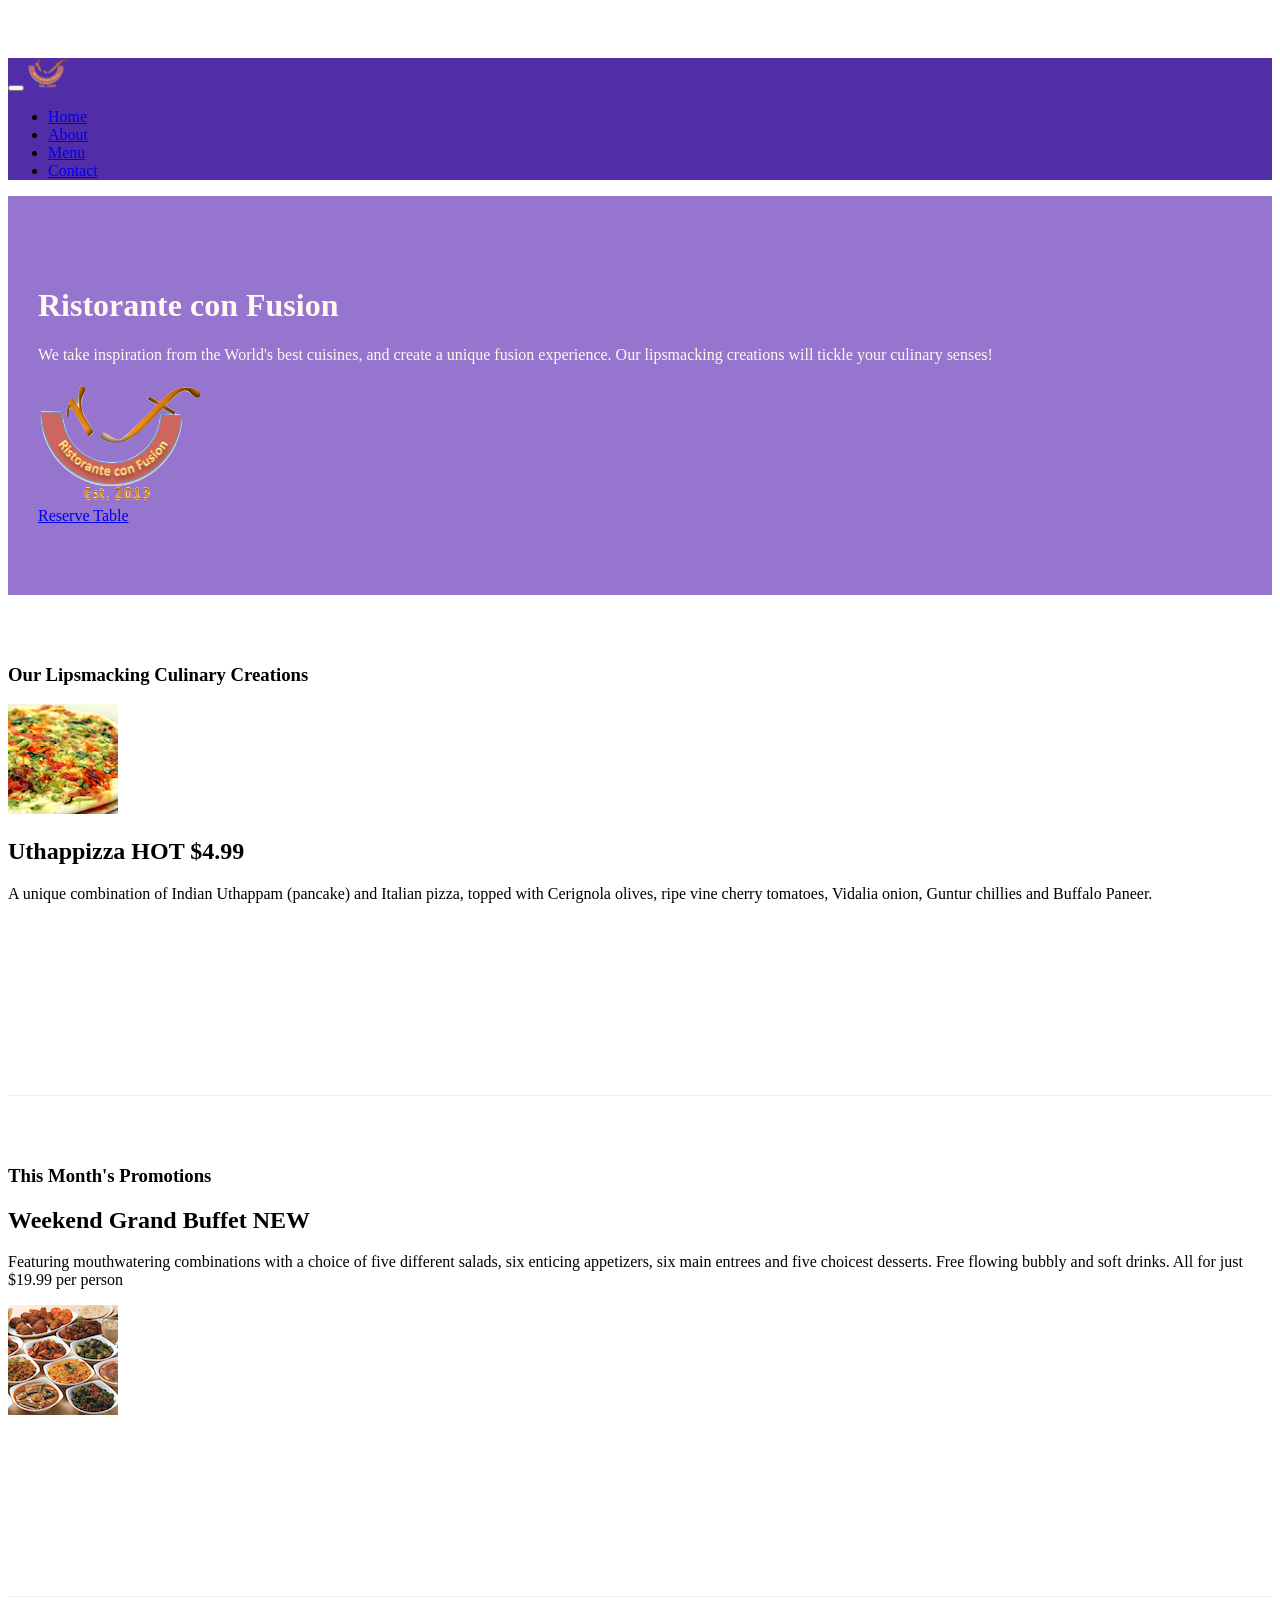
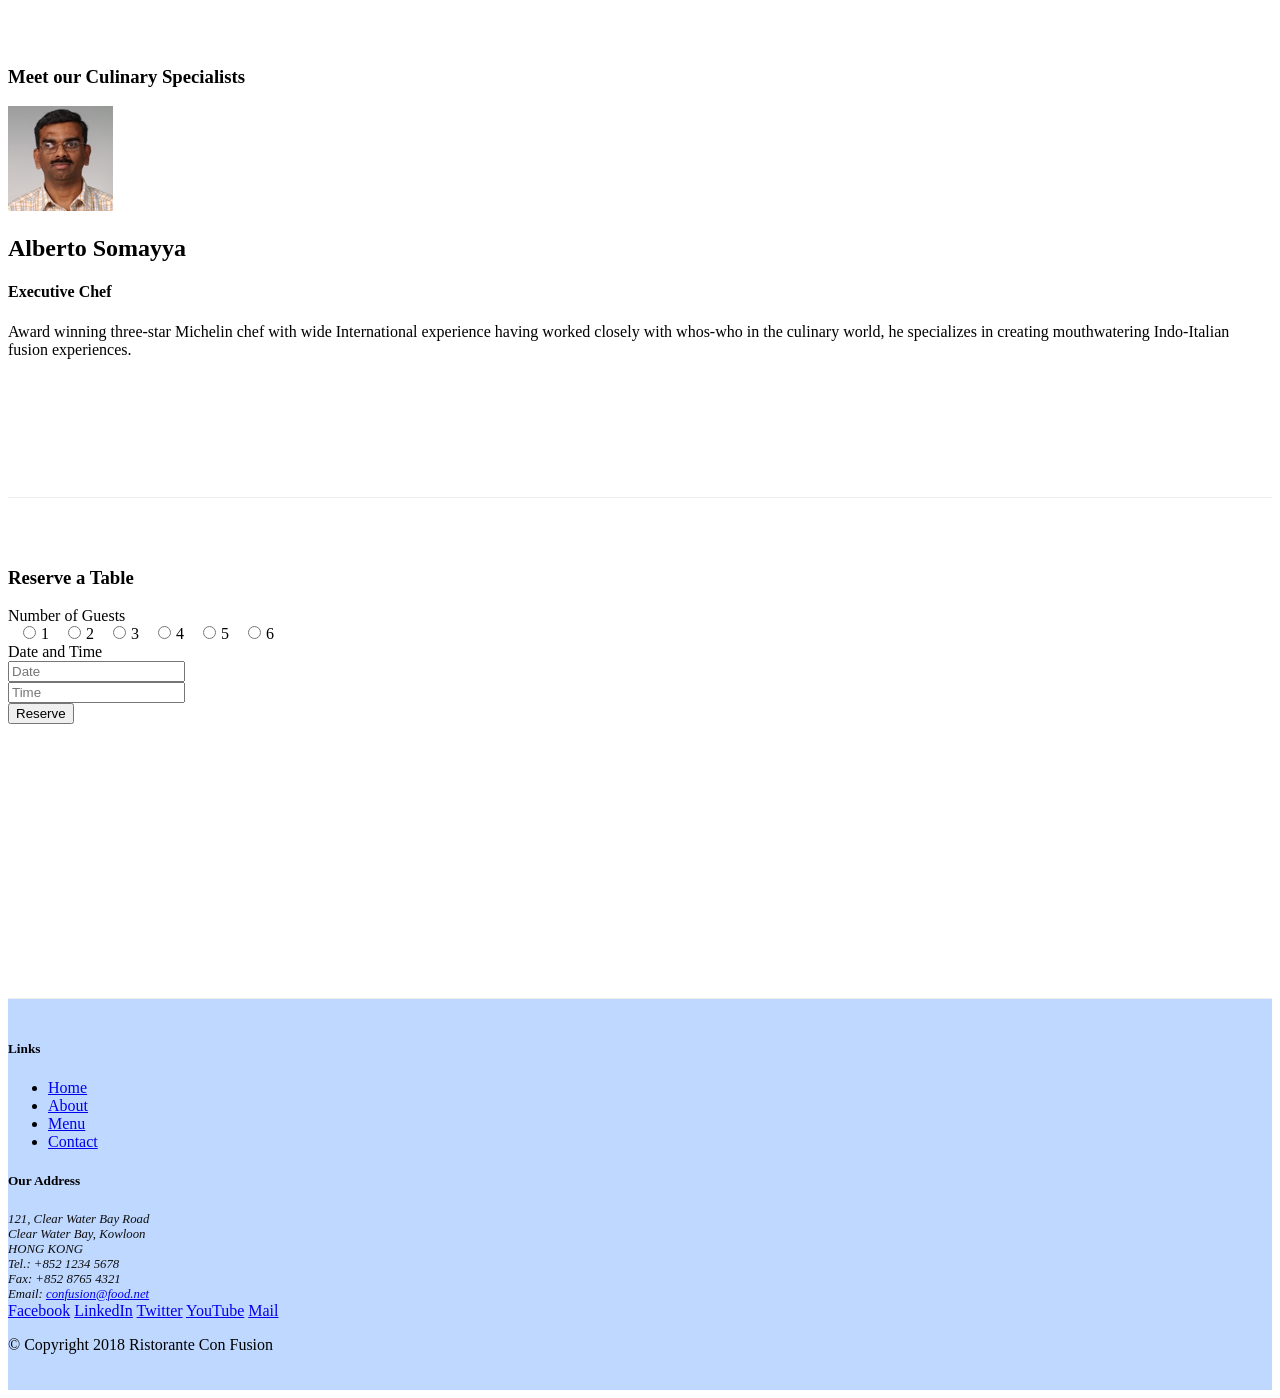
==== index.html @ 165934bd "assignment 2" ====
<!DOCTYPE html>
<html lang="en">

<head>
  <!-- Required meta tags always come first -->
  <meta charset="utf-8" />
  <meta name="viewport" content="width=device-width, initial-scale=1, shrink-to-fit=no" />
  <meta http-equiv="x-ua-compatible" content="ie=edge" />

  <!-- Bootstrap CSS -->
  <link rel="stylesheet" href="node_modules/bootstrap/dist/css/bootstrap.min.css" />
  <link rel="stylesheet" href="node_modules/font-awesome/css/font-awesome.min.css" />
  <link rel="stylesheet" href="node_modules/bootstrap-social/bootstrap-social.css" />
  <link rel="stylesheet" href="css/styles.css" />

  <title>Ristorante Con Fusion</title>
</head>

<body>
  <nav class="navbar navbar-dark navbar-expand-sm fixed-top">
    <div class="container">
      <button class="navbar-toggler" type="button" data-toggle="collapse" data-target="#Navbar">
        <span class="navbar-toggler-icon"></span>
      </button>
      <a class="navbar-brand mr-auto" href="#"><img src="img/logo.png" height="30" width="41"></a>
      <div class="collapse navbar-collapse" id="Navbar">
        <ul class="navbar-nav mr-auto">
          <li class="nav-item active">
            <a class="nav-link" href="#">
              <span class="fa fa-home fa-lg"></span> Home
            </a>
          </li>
          <li class="nav-item">
            <a class="nav-link" href="./aboutus.html">
              <i class="fa fa-info fa-lg"></i> About
            </a>
          </li>
          <li class="nav-item">
            <a class="nav-link" href="#">
              <span class="fa fa-list fa-lg"></span> Menu
            </a>
          </li>
          <li class="nav-item">
            <a class="nav-link" href="./contactus.html">
              <span class="fa fa-address-card fa-lg"></span> Contact
            </a>
          </li>
        </ul>
      </div>
    </div>
  </nav>

  <header class="jumbotron">
    <div class="container">
      <div class="row row-header">
        <div class="col-12 col-sm-6">
          <h1>Ristorante con Fusion</h1>
          <p>
            We take inspiration from the World's best cuisines, and create a
            unique fusion experience. Our lipsmacking creations will tickle
            your culinary senses!
          </p>
        </div>
        <div class="col-12 col-sm-3 align-self-center">
          <img src="img/logo.png" class="img-fluid">
        </div>
        <div class="col-12 col-sm-3 align-self-center">
          <a href="#tableReservation" class="btn btn-warning btn-block" role="button">Reserve Table</a>
        </div>
      </div>
    </div>
  </header>

  <div class="container">
    <div class="row row-content align-items-center">
      <div class="col-12 col-sm-4 order-sm-last col-md-3">
        <h3>Our Lipsmacking Culinary Creations</h3>
      </div>
      <div class="col col-sm order-sm-first col-md">
        <div class="media">
          <img class="d-flex mr-3 img-thumbnail align-self-center" src="img/uthappizza.png" alt="uthappizza">
          <div class="media-body">
            <h2 class="mt-0">Uthappizza
              <span class="badge badge-danger">HOT</span>
              <span class="badge badge-pill badge-secondary">$4.99</span></h2>
            <p>
              A unique combination of Indian Uthappam (pancake) and Italian pizza,
              topped with Cerignola olives, ripe vine cherry tomatoes, Vidalia
              onion, Guntur chillies and Buffalo Paneer.
            </p>
          </div>
        </div>
      </div>
    </div>
    <div class="row row-content align-items-center">
      <div class="col-12 col-sm-4 col-md-3">
        <h3>This Month's Promotions</h3>
      </div>
      <div class="col col-sm col-md">
        <div class="media">
          <div class="media-body">
            <h2>Weekend Grand Buffet
              <span class="badge badge-danger">NEW</span>
            </h2>
            <p>
              Featuring mouthwatering combinations with a choice of five different
              salads, six enticing appetizers, six main entrees and five choicest
              desserts. Free flowing bubbly and soft drinks. All for just $19.99
              per person
            </p>
          </div>
          <img class="d-flex ml-3 align-self-center" src="img/buffet.png" alt="buffet">
        </div>
      </div>
    </div>

    <div class="row row-content align-items-center">
      <div class="col-12 col-sm-4 order-sm-last col-md-3">
        <h3>Meet our Culinary Specialists</h3>
      </div>
      <div class="col col-sm order-sm-first col-md">
        <div class="media">
          <img class="d-flex mr-3 align-self-center" src="img/alberto.png" alt="Alberto">
          <div class="media-body">
            <h2>Alberto Somayya</h2>
            <h4>Executive Chef</h4>
            <p>
              Award winning three-star Michelin chef with wide International
              experience having worked closely with whos-who in the culinary
              world, he specializes in creating mouthwatering Indo-Italian fusion
              experiences.
            </p>
          </div>
        </div>
      </div>
    </div>

    <div class="row row-content justify-content-center" id="tableReservation">
      <div class="col-12 col-sm-8">
        <div class="card">
          <h3 class="card-header bg-warning text-white">Reserve a Table</h3>
          <div class="card-body">
            <form>
              <div class="form-group row">
                <label for="guestNum" class="col-md-2 col-form-label">Number of Guests</label>
                <div class="col-md-10">
                  <label class="radio-inline"><input type="radio" name="guestNum">1 </label>
                  <label class="radio-inline"><input type="radio" name="guestNum">2 </label>
                  <label class="radio-inline"><input type="radio" name="guestNum">3 </label>
                  <label class="radio-inline"><input type="radio" name="guestNum">4 </label>
                  <label class="radio-inline"><input type="radio" name="guestNum">5 </label>
                  <label class="radio-inline"><input type="radio" name="guestNum">6</label>
                </div>
              </div>
              <div class="form-group row">
                <label for="dateAndTime" class="col-12 col-md-2 col-form-label">Date and Time</label>
                <div class="col-6 col-md-5">
                  <input type="text" class="form-control" id="date" name="date" placeholder="Date" />
                </div>
                <div class="col-6 col-md-5">
                  <input type="text" class="form-control" id="time" name="time" placeholder="Time" />
                </div>
              </div>
              <div class="form-group row">
                <div class="offset-md-2 col-md-10">
                  <button type="submit" class="btn btn-primary">Reserve</button>
                </div>
              </div>
            </form>
          </div>
        </div>
      </div>
    </div>
  </div>

  <footer class="footer">
    <div class="container">
      <div class="row">
        <div class="col-4 offset-1 col-sm-2">
          <h5>Links</h5>
          <ul class="list-unstyled">
            <li><a href="#">Home</a></li>
            <li><a href="./aboutus.html">About</a></li>
            <li><a href="#">Menu</a></li>
            <li><a href="#">Contact</a></li>
          </ul>
        </div>
        <div class="col-7 col-sm-5">
          <h5>Our Address</h5>
          <address>
            121, Clear Water Bay Road<br />
            Clear Water Bay, Kowloon<br />
            HONG KONG<br />
            Tel.: +852 1234 5678<br />
            Fax: +852 8765 4321<br />
            Email: <a href="mailto:confusion@food.net">confusion@food.net</a>
          </address>
        </div>
        <div class="col-12 col-sm-4 align-self-center">
          <div class="text-center">
            <a class="btn btn-social-icon btn-google" href="http://google.com/+"><i
                class="fas fa-google-plus fa-lg"></i></a>
            <a class="btn btn-social-icon btn-facebook" href="http://www.facebook.com/profile.php?id=">Facebook</a>
            <a class="btn btn-social-icon btn-linkedin" href="http://www.linkedin.com/in/">LinkedIn</a>
            <a class="btn btn-social-icon btn-twitter" href="http://twitter.com/">Twitter</a>
            <a class="btn btn-social-icon btn-youtube" href="http://youtube.com/">YouTube</a>
            <a href="mailto:">Mail</a>
          </div>
        </div>
      </div>
      <div class="row justify-content-center">
        <div class="col-auto">
          <p>© Copyright 2018 Ristorante Con Fusion</p>
        </div>
      </div>
    </div>
  </footer>
  <!-- jQuery first, then Popper.js, then Bootstrap JS. -->
  <script src="node_modules/jquery/dist/jquery.slim.min.js"></script>
  <script src="node_modules/popper.js/dist/umd/popper.min.js"></script>
  <script src="node_modules/bootstrap/dist/js/bootstrap.min.js"></script>
</body>

</html>
---- css/styles.css ----
input[type="radio"]{
  margin: 0 5px 0 15px;
}

.row-header {
  margin: 0px auto;
  padding: 0px auto;
}

.row-content {
  margin: 0px auto;
  padding: 50px 0px 50px 0px;
  border-bottom: 1px ridge;
  min-height: 400px;
}

.footer {
  background-color: #bfd8ff;
  margin: 0px auto;
  padding: 20px 0px;
}

.jumbotron {
  padding: 70px 30px;
  margin: 0px auto;
  background: #9575cd;
  color: floralwhite;
}

address {
  font-size: 80%;
  margin: 0px;
  color: #0f0f0f;
}

body {
  padding: 50px 0px 0px 0px;
  z-index: 0;
}

.navbar-dark {
  background-color: #512da8;
}

.fas {
  font-weight: 900;
}
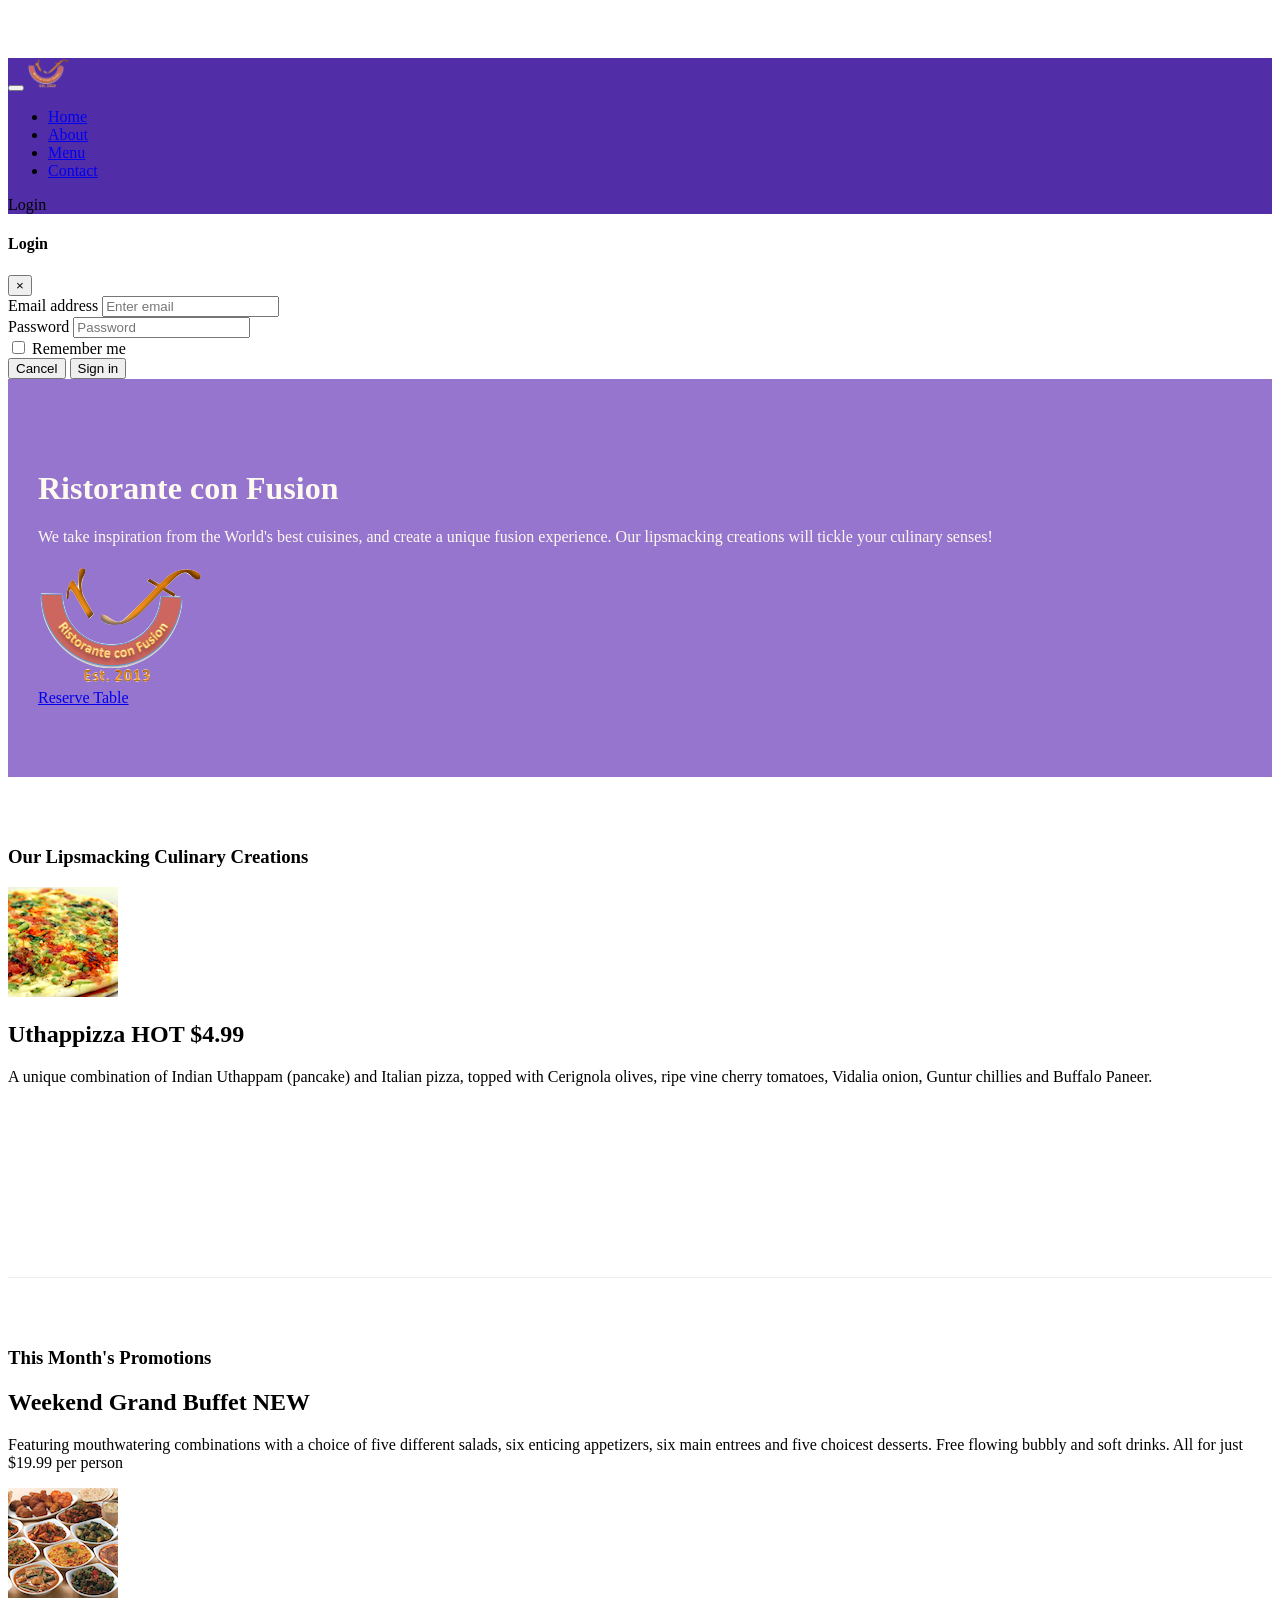
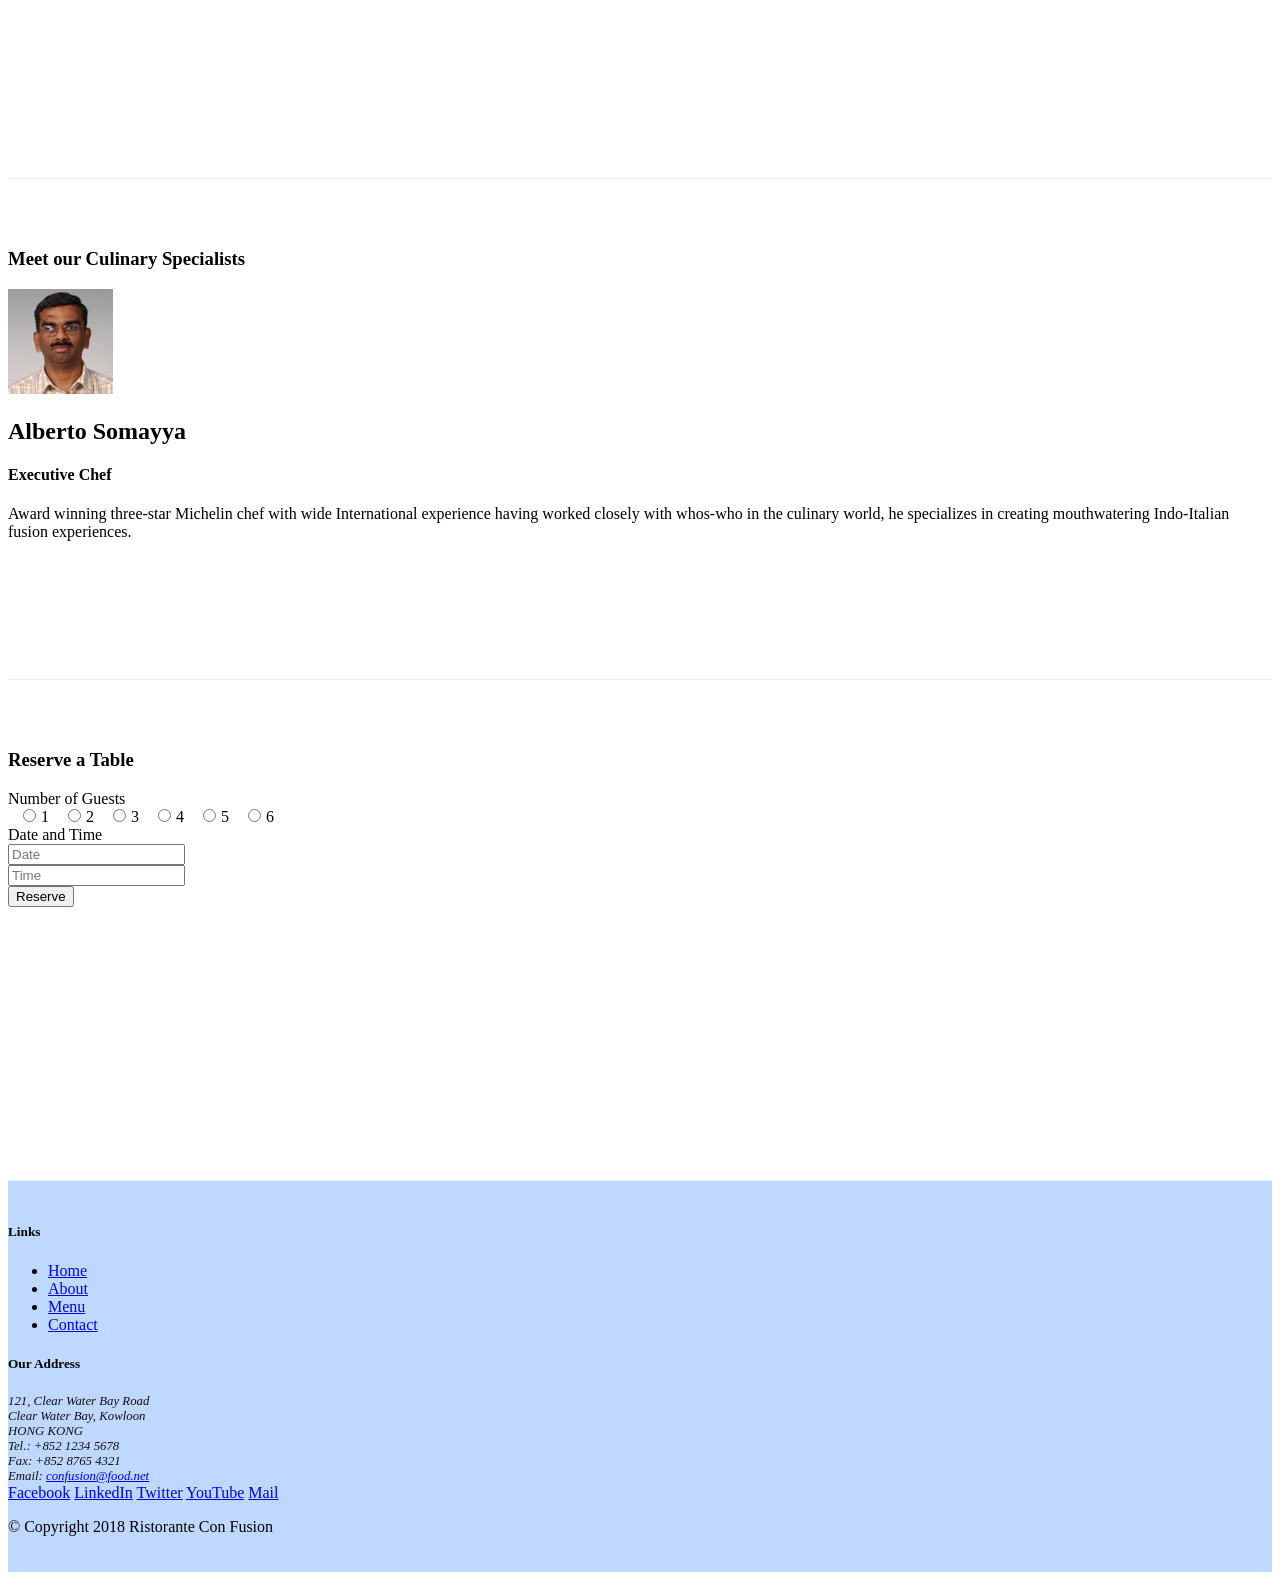
==== commit 87cf2b06: "tooltips and modals" ====
--- a/index.html
+++ b/index.html
@@ -46,9 +46,54 @@
             </a>
           </li>
         </ul>
+        <span class="navbar-text">
+          <a data-toggle="modal" data-target="#loginModal">
+            <span class="fa fa-sign-in"></span> Login
+          </a>
+        </span>
       </div>
     </div>
   </nav>
+
+  <div id="loginModal" class="modal fade" role="dialog">
+    <div class="modal-dialog modal-lg" role="content">
+      <div class="modal-content">
+        <div class="modal-header">
+          <h4 class="modal-title">Login</h4>
+          <button type="button" class="close" data-dismiss="modal">
+            &times;
+          </button>
+        </div>
+        <div class="modal-body">
+          <form>
+            <div class="form-row">
+              <div class="form-group col-sm-4">
+                <label class="sr-only" for="exampleInputEmail3">Email address</label>
+                <input type="email" class="form-control form-control-sm mr-1" id="exampleInputEmail3"
+                  placeholder="Enter email">
+              </div>
+              <div class="form-group col-sm-4">
+                <label class="sr-only" for="exampleInputPassword3">Password</label>
+                <input type="password" class="form-control form-control-sm mr-1" id="exampleInputPassword3"
+                  placeholder="Password">
+              </div>
+              <div class="col-sm-auto">
+                <div class="form-check">
+                  <input class="form-check-input" type="checkbox">
+                  <label class="form-check-label"> Remember me
+                  </label>
+                </div>
+              </div>
+            </div>
+            <div class="form-row">
+              <button type="button" class="btn btn-secondary btn-sm ml-auto" data-dismiss="modal">Cancel</button>
+              <button type="submit" class="btn btn-primary btn-sm ml-1">Sign in</button>
+            </div>
+          </form>
+        </div>
+      </div>
+    </div>
+  </div>
 
   <header class="jumbotron">
     <div class="container">
@@ -65,7 +110,9 @@
           <img src="img/logo.png" class="img-fluid">
         </div>
         <div class="col-12 col-sm-3 align-self-center">
-          <a href="#tableReservation" class="btn btn-warning btn-block" role="button">Reserve Table</a>
+          <a href="#tableReservation" class="btn btn-warning btn-block" data-toggle="tooltip" data-html="true"
+            title="Or Call us at <br><strong>+65 98765432</strong>" data-placement="top" role="button">Reserve
+            Table</a>
         </div>
       </div>
     </div>
@@ -83,7 +130,7 @@
             <h2 class="mt-0">Uthappizza
               <span class="badge badge-danger">HOT</span>
               <span class="badge badge-pill badge-secondary">$4.99</span></h2>
-            <p>
+            <p class="d-none d-sm-block">
               A unique combination of Indian Uthappam (pancake) and Italian pizza,
               topped with Cerignola olives, ripe vine cherry tomatoes, Vidalia
               onion, Guntur chillies and Buffalo Paneer.
@@ -102,7 +149,7 @@
             <h2>Weekend Grand Buffet
               <span class="badge badge-danger">NEW</span>
             </h2>
-            <p>
+            <p class="d-none d-sm-block">
               Featuring mouthwatering combinations with a choice of five different
               salads, six enticing appetizers, six main entrees and five choicest
               desserts. Free flowing bubbly and soft drinks. All for just $19.99
@@ -124,7 +171,7 @@
           <div class="media-body">
             <h2>Alberto Somayya</h2>
             <h4>Executive Chef</h4>
-            <p>
+            <p class="d-none d-sm-block">
               Award winning three-star Michelin chef with wide International
               experience having worked closely with whos-who in the culinary
               world, he specializes in creating mouthwatering Indo-Italian fusion
@@ -154,10 +201,10 @@
               </div>
               <div class="form-group row">
                 <label for="dateAndTime" class="col-12 col-md-2 col-form-label">Date and Time</label>
-                <div class="col-6 col-md-5">
+                <div class="col-12 col-md-4">
                   <input type="text" class="form-control" id="date" name="date" placeholder="Date" />
                 </div>
-                <div class="col-6 col-md-5">
+                <div class="col-12 col-md-4">
                   <input type="text" class="form-control" id="time" name="time" placeholder="Time" />
                 </div>
               </div>
@@ -219,6 +266,11 @@
   <script src="node_modules/jquery/dist/jquery.slim.min.js"></script>
   <script src="node_modules/popper.js/dist/umd/popper.min.js"></script>
   <script src="node_modules/bootstrap/dist/js/bootstrap.min.js"></script>
+  <script>
+    $(document).ready(function () {
+      $('[data-toggle="tooltip"]').tooltip();
+    });
+  </script>
 </body>
 
 </html>
--- a/css/styles.css
+++ b/css/styles.css
@@ -45,3 +45,10 @@
 .fas {
   font-weight: 900;
 }
+
+.tab-content {
+  border-left: 1px solid #ddd;
+  border-right: 1px solid #ddd;
+  border-bottom: 1px solid #ddd;
+  padding: 10px;
+}
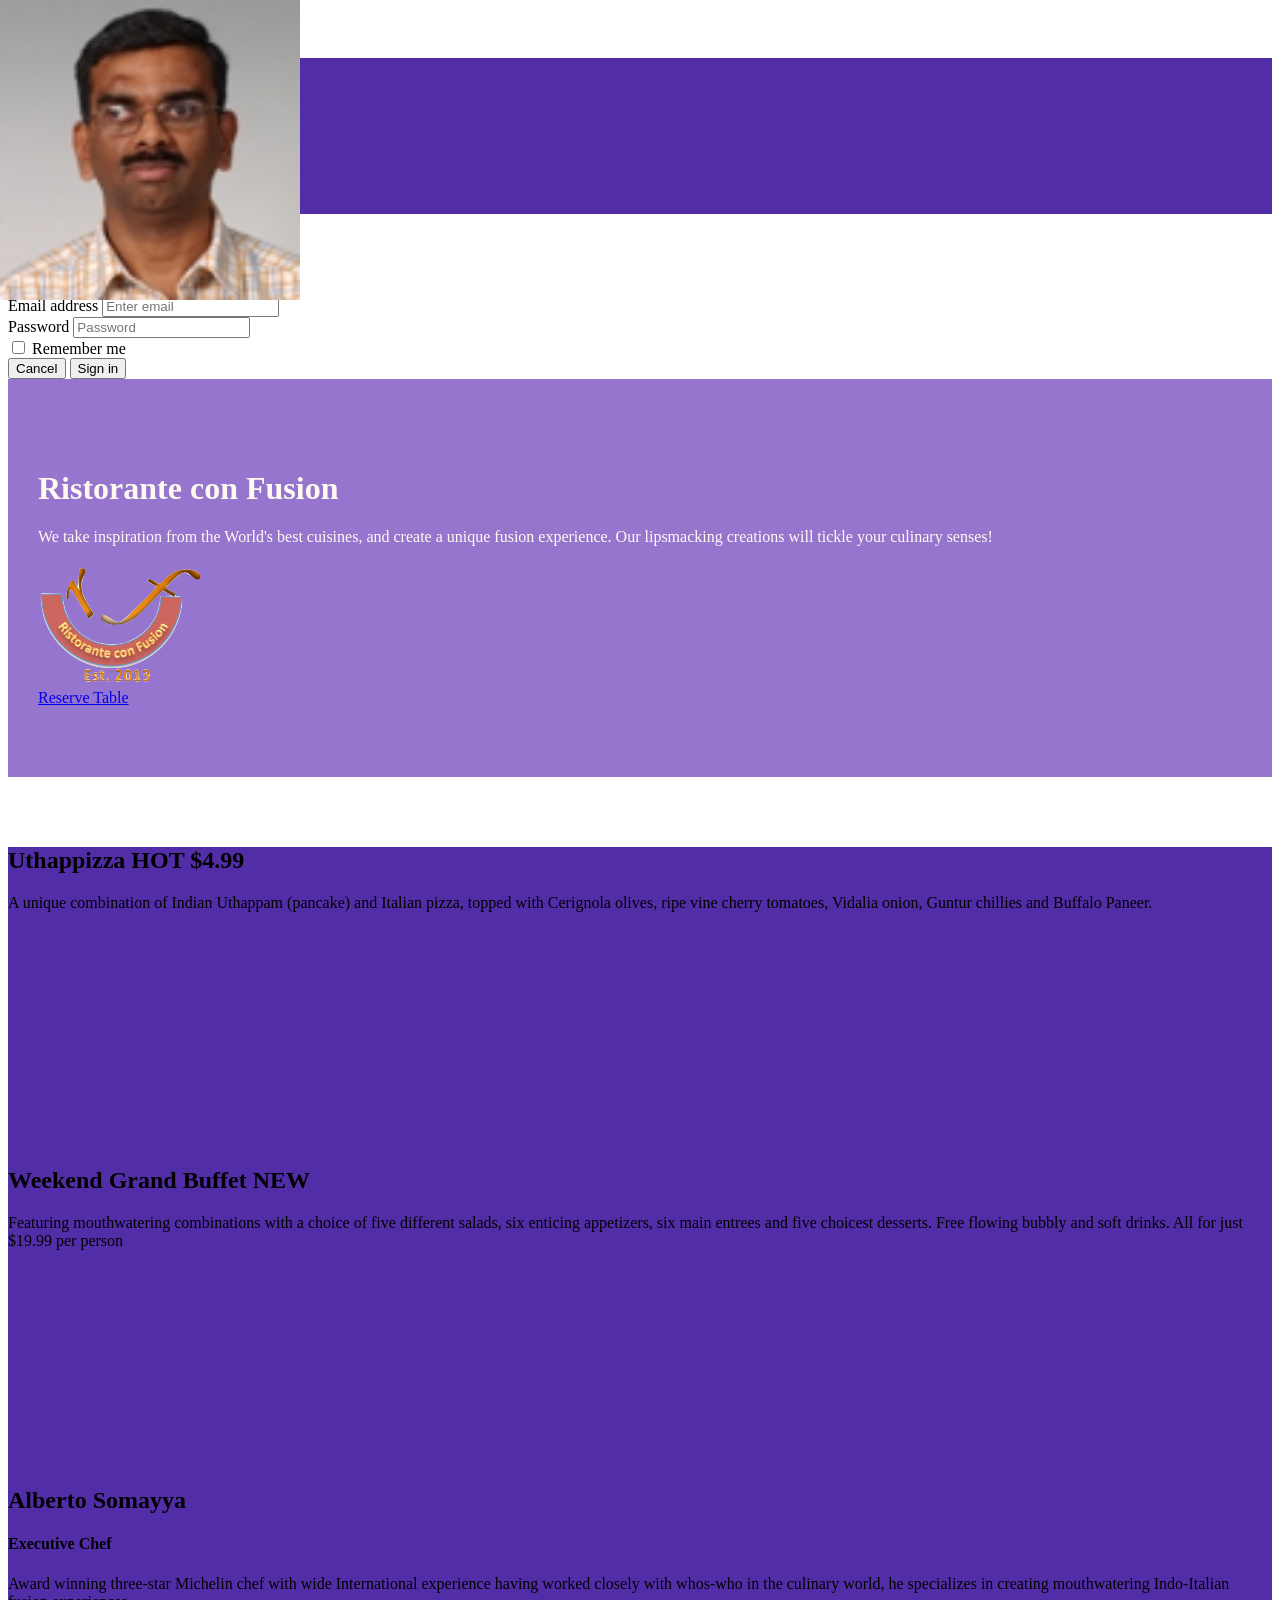
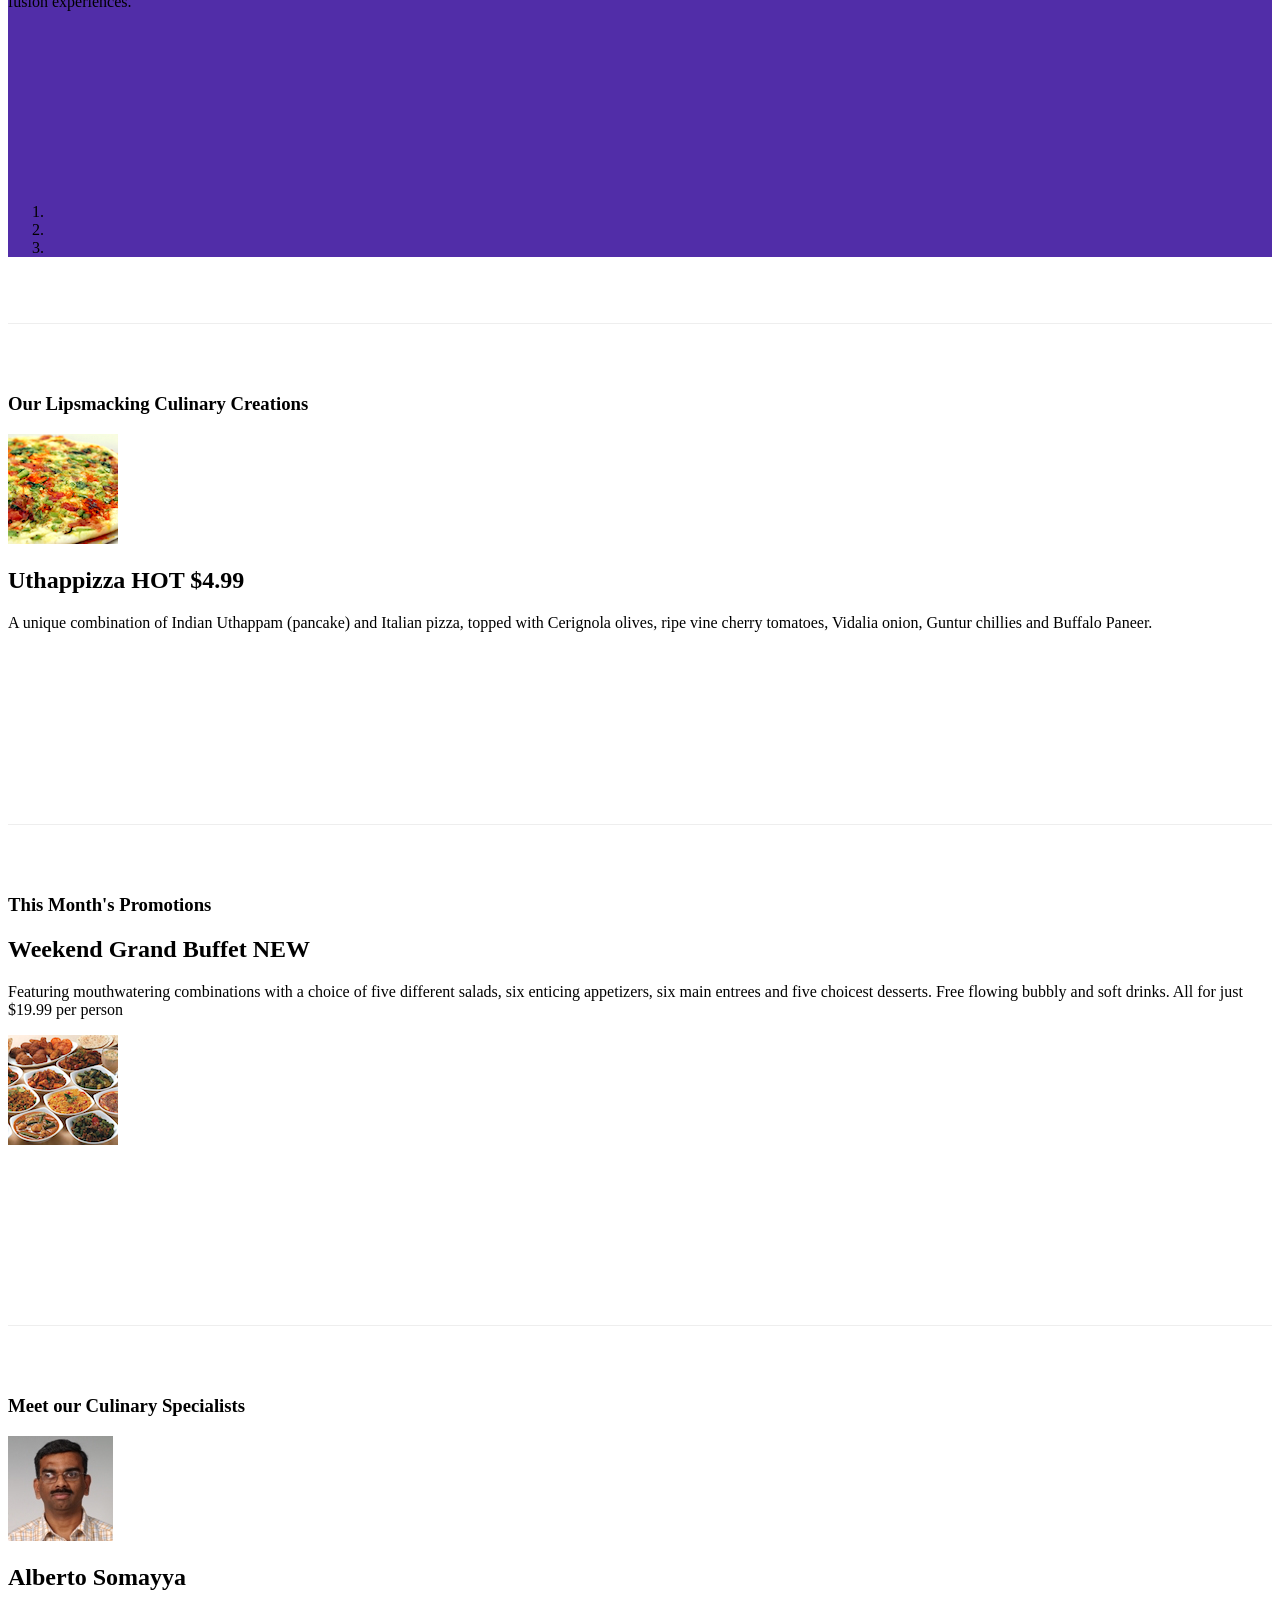
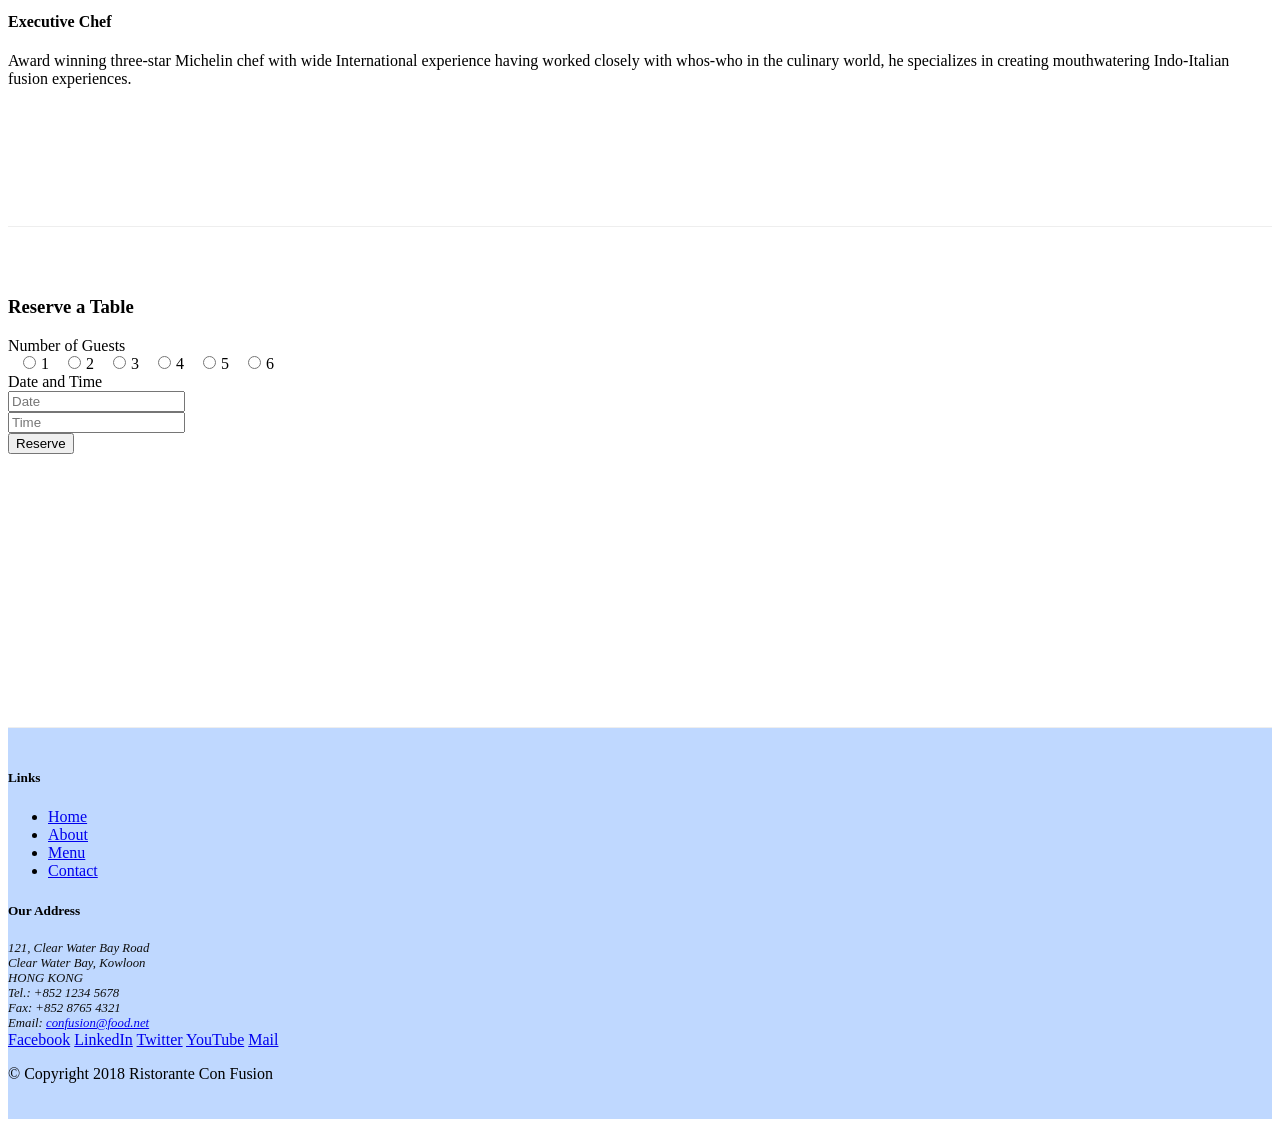
==== commit e40624e7: "carousel" ====
--- a/index.html
+++ b/index.html
@@ -119,6 +119,64 @@
   </header>
 
   <div class="container">
+    <div class="row row-content">
+      <div class="col">
+        <div id="mycarousel" class="carousel slide" data-ride="carousel">
+          <div class="carousel-inner" role="listbox">
+            <div class="carousel-item active">
+              <img class="d-block img-fluid" src="img/uthappizza.png" alt="Uthappizza">
+              <div class="carousel-caption d-none d-md-block">
+                <h2>Uthappizza <span class="badge badge-danger">HOT</span> <span
+                    class="badge badge-pill badge-default">$4.99</span></h2>
+                <p class="d-none d-sm-block">
+                  A unique combination of Indian Uthappam (pancake) and Italian pizza,
+                  topped with Cerignola olives, ripe vine cherry tomatoes, Vidalia
+                  onion, Guntur chillies and Buffalo Paneer.
+                </p>
+              </div>
+            </div>
+            <div class="carousel-item">
+              <img class="d-block img-fluid" src="img/buffet.png" alt="buffet">
+              <div class="carousel-caption d-none d-md-block">
+                <h2>Weekend Grand Buffet
+                  <span class="badge badge-danger">NEW</span>
+                </h2>
+                <p class="d-none d-sm-block">
+                  Featuring mouthwatering combinations with a choice of five different
+                  salads, six enticing appetizers, six main entrees and five choicest
+                  desserts. Free flowing bubbly and soft drinks. All for just $19.99
+                  per person
+                </p>
+              </div>
+            </div>
+            <div class="carousel-item">
+              <img class="d-block img-fluid" src="img/alberto.png" alt="alberto">
+              <div class="carousel-caption d-none d-md-block">
+                <h2>Alberto Somayya</h2>
+                <h4>Executive Chef</h4>
+                <p class="d-none d-sm-block">
+                  Award winning three-star Michelin chef with wide International
+                  experience having worked closely with whos-who in the culinary
+                  world, he specializes in creating mouthwatering Indo-Italian fusion
+                  experiences.
+                </p>
+              </div>
+            </div>
+            <ol class="carousel-indicators">
+              <li data-target="#mycarousel" data-slide-to="0" class="active"></li>
+              <li data-target="#mycarousel" data-slide-to="1"></li>
+              <li data-target="#mycarousel" data-slide-to="2"></li>
+            </ol>
+            <a class="carousel-control-prev" href="#mycarousel" role="button" data-slide="prev">
+              <span class="carousel-control-prev-icon"></span>
+            </a>
+            <a class="carousel-control-next" href="#mycarousel" role="button" data-slide="next">
+              <span class="carousel-control-next-icon"></span>
+            </a>
+          </div>
+        </div>
+      </div>
+    </div>
     <div class="row row-content align-items-center">
       <div class="col-12 col-sm-4 order-sm-last col-md-3">
         <h3>Our Lipsmacking Culinary Creations</h3>
--- a/css/styles.css
+++ b/css/styles.css
@@ -51,4 +51,19 @@
   border-right: 1px solid #ddd;
   border-bottom: 1px solid #ddd;
   padding: 10px;
+}
+
+.carousel {
+  background: #512da8;
+}
+
+.carousel-item {
+  height: 300px;
+}
+
+.carousel-item img {
+  position: absolute;
+  top: 0;
+  left: 0;
+  min-height: 300px;
 }
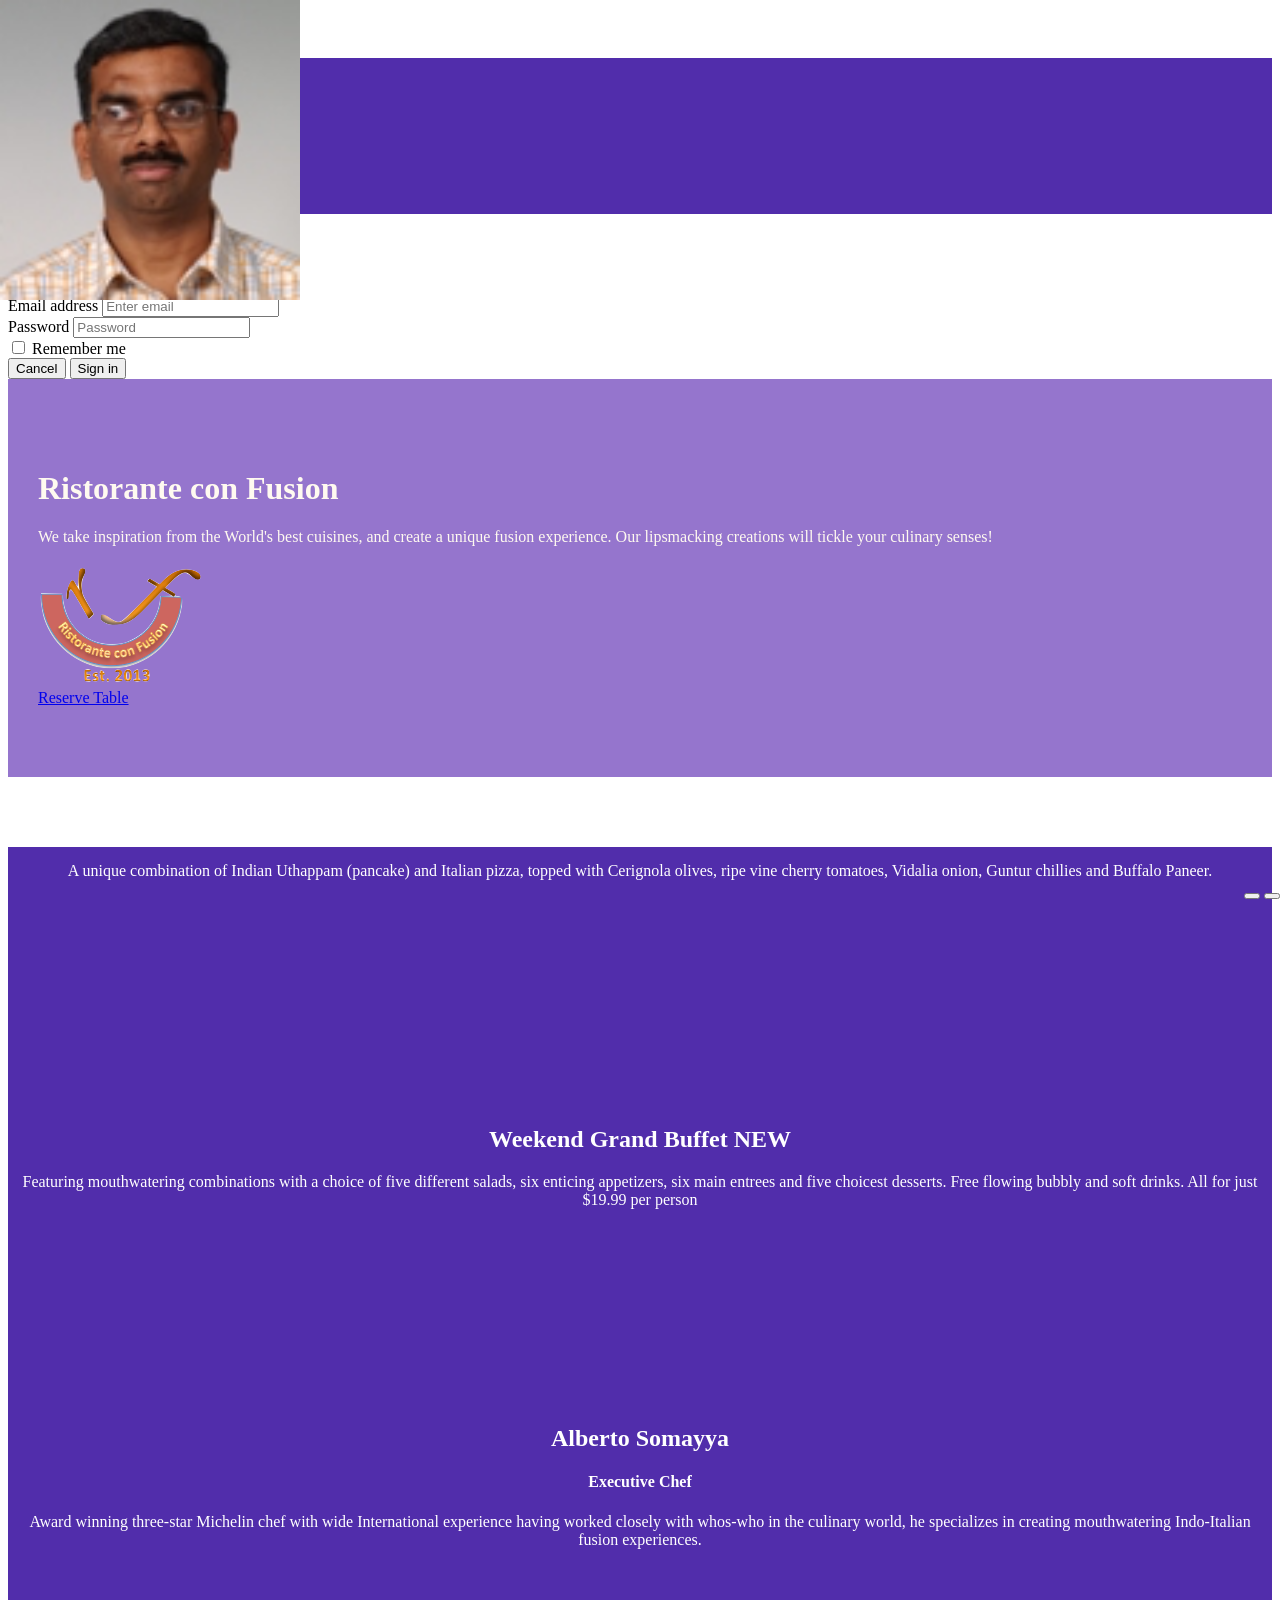
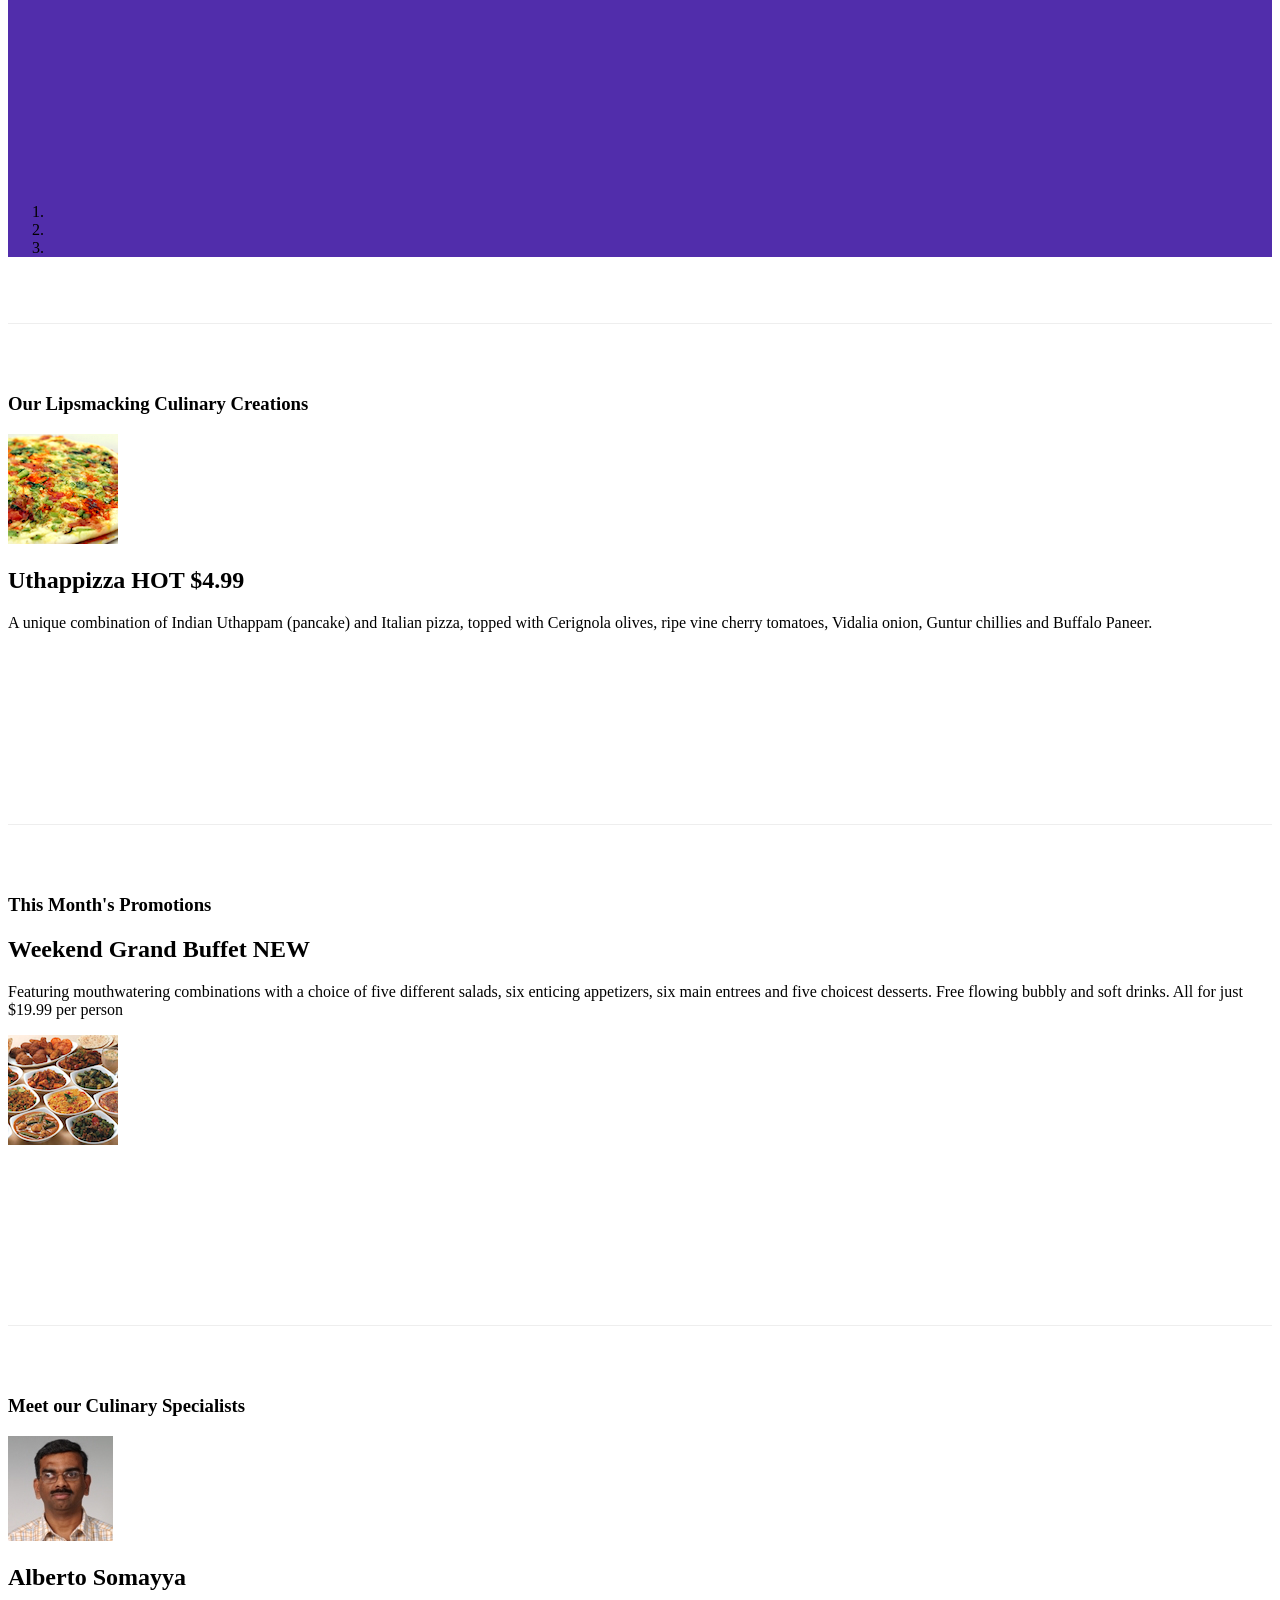
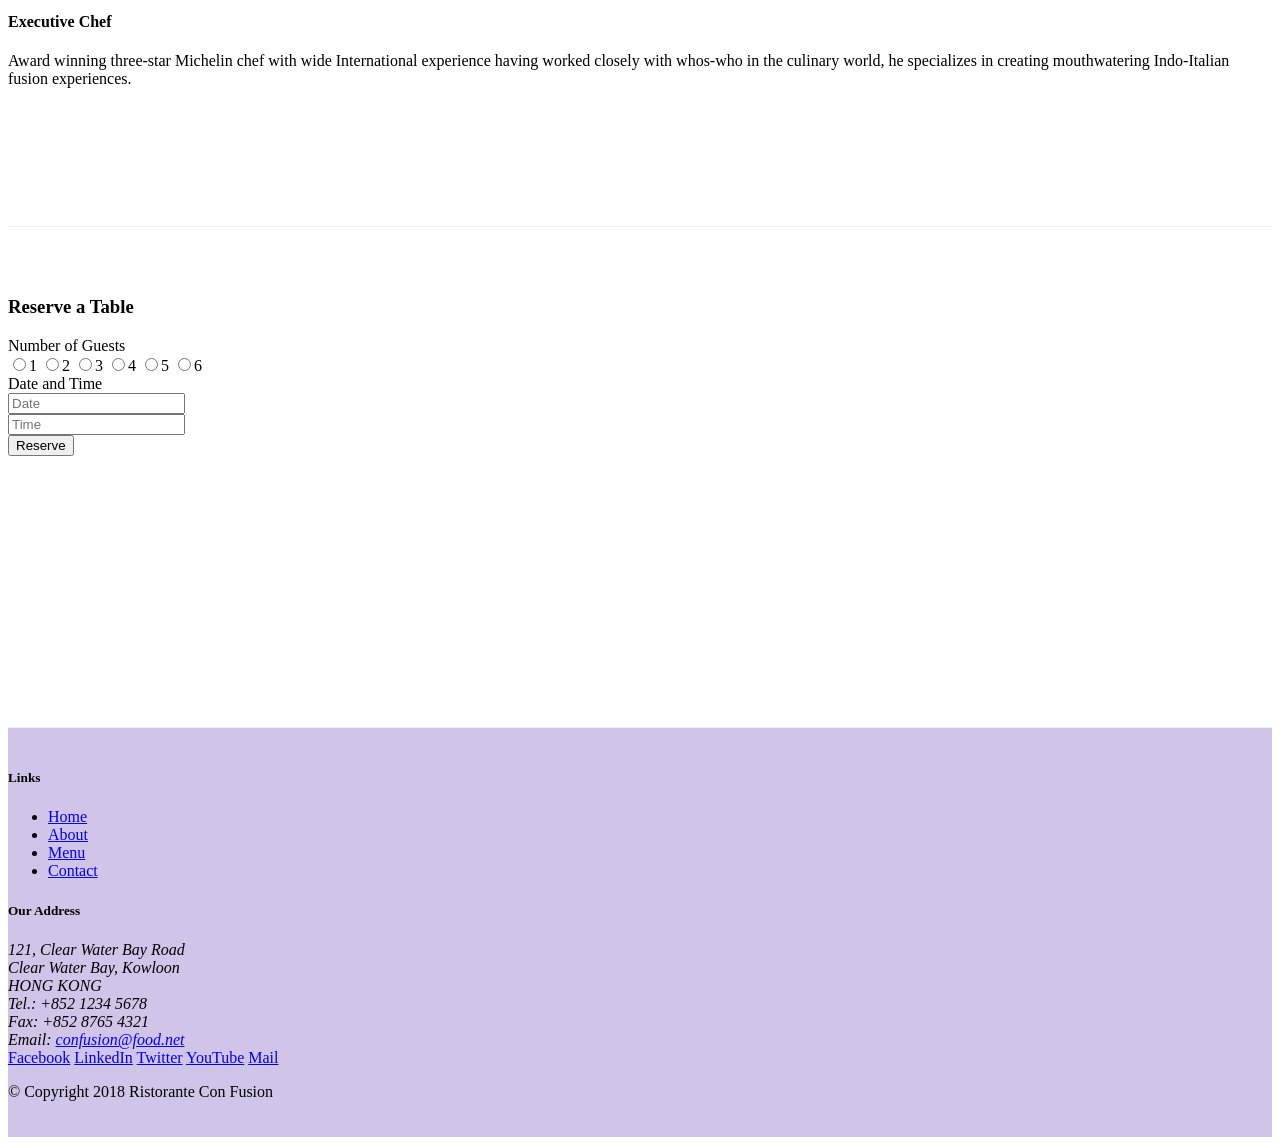
==== commit 49700922: "bootstrap JQuery" ====
--- a/index.html
+++ b/index.html
@@ -1,334 +1,492 @@
 <!DOCTYPE html>
 <html lang="en">
-
-<head>
-  <!-- Required meta tags always come first -->
-  <meta charset="utf-8" />
-  <meta name="viewport" content="width=device-width, initial-scale=1, shrink-to-fit=no" />
-  <meta http-equiv="x-ua-compatible" content="ie=edge" />
-
-  <!-- Bootstrap CSS -->
-  <link rel="stylesheet" href="node_modules/bootstrap/dist/css/bootstrap.min.css" />
-  <link rel="stylesheet" href="node_modules/font-awesome/css/font-awesome.min.css" />
-  <link rel="stylesheet" href="node_modules/bootstrap-social/bootstrap-social.css" />
-  <link rel="stylesheet" href="css/styles.css" />
-
-  <title>Ristorante Con Fusion</title>
-</head>
-
-<body>
-  <nav class="navbar navbar-dark navbar-expand-sm fixed-top">
+  <head>
+    <!-- Required meta tags always come first -->
+    <meta charset="utf-8" />
+    <meta
+      name="viewport"
+      content="width=device-width, initial-scale=1, shrink-to-fit=no"
+    />
+    <meta http-equiv="x-ua-compatible" content="ie=edge" />
+
+    <!-- Bootstrap CSS -->
+    <link
+      rel="stylesheet"
+      href="node_modules/bootstrap/dist/css/bootstrap.min.css"
+    />
+    <link
+      rel="stylesheet"
+      href="node_modules/font-awesome/css/font-awesome.min.css"
+    />
+    <link
+      rel="stylesheet"
+      href="node_modules/bootstrap-social/bootstrap-social.css"
+    />
+    <link rel="stylesheet" href="css/styles.css" />
+
+    <title>Ristorante Con Fusion</title>
+  </head>
+
+  <body>
+    <nav class="navbar navbar-dark navbar-expand-sm fixed-top">
+      <div class="container">
+        <button
+          class="navbar-toggler"
+          type="button"
+          data-toggle="collapse"
+          data-target="#Navbar"
+        >
+          <span class="navbar-toggler-icon"></span>
+        </button>
+        <a class="navbar-brand mr-auto" href="#"
+          ><img src="img/logo.png" height="30" width="41"
+        /></a>
+        <div class="collapse navbar-collapse" id="Navbar">
+          <ul class="navbar-nav mr-auto">
+            <li class="nav-item active">
+              <a class="nav-link" href="#">
+                <span class="fa fa-home fa-lg"></span> Home
+              </a>
+            </li>
+            <li class="nav-item">
+              <a class="nav-link" href="./aboutus.html">
+                <i class="fa fa-info fa-lg"></i> About
+              </a>
+            </li>
+            <li class="nav-item">
+              <a class="nav-link" href="#">
+                <span class="fa fa-list fa-lg"></span> Menu
+              </a>
+            </li>
+            <li class="nav-item">
+              <a class="nav-link" href="./contactus.html">
+                <span class="fa fa-address-card fa-lg"></span> Contact
+              </a>
+            </li>
+          </ul>
+          <span class="navbar-text">
+            <a data-toggle="modal" data-target="#loginModal">
+              <span class="fa fa-sign-in"></span> Login
+            </a>
+          </span>
+        </div>
+      </div>
+    </nav>
+
+    <div id="loginModal" class="modal fade" role="dialog">
+      <div class="modal-dialog modal-lg" role="content">
+        <div class="modal-content">
+          <div class="modal-header">
+            <h4 class="modal-title">Login</h4>
+            <button type="button" class="close" data-dismiss="modal">
+              &times;
+            </button>
+          </div>
+          <div class="modal-body">
+            <form>
+              <div class="form-row">
+                <div class="form-group col-sm-4">
+                  <label class="sr-only" for="exampleInputEmail3"
+                    >Email address</label
+                  >
+                  <input
+                    type="email"
+                    class="form-control form-control-sm mr-1"
+                    id="exampleInputEmail3"
+                    placeholder="Enter email"
+                  />
+                </div>
+                <div class="form-group col-sm-4">
+                  <label class="sr-only" for="exampleInputPassword3"
+                    >Password</label
+                  >
+                  <input
+                    type="password"
+                    class="form-control form-control-sm mr-1"
+                    id="exampleInputPassword3"
+                    placeholder="Password"
+                  />
+                </div>
+                <div class="col-sm-auto">
+                  <div class="form-check">
+                    <input class="form-check-input" type="checkbox" />
+                    <label class="form-check-label"> Remember me </label>
+                  </div>
+                </div>
+              </div>
+              <div class="form-row">
+                <button
+                  type="button"
+                  class="btn btn-secondary btn-sm ml-auto"
+                  data-dismiss="modal"
+                >
+                  Cancel
+                </button>
+                <button type="submit" class="btn btn-primary btn-sm ml-1">
+                  Sign in
+                </button>
+              </div>
+            </form>
+          </div>
+        </div>
+      </div>
+    </div>
+
+    <header class="jumbotron">
+      <div class="container">
+        <div class="row row-header">
+          <div class="col-12 col-sm-6">
+            <h1>Ristorante con Fusion</h1>
+            <p>
+              We take inspiration from the World's best cuisines, and create a
+              unique fusion experience. Our lipsmacking creations will tickle
+              your culinary senses!
+            </p>
+          </div>
+          <div class="col-12 col-sm-3 align-self-center">
+            <img src="img/logo.png" class="img-fluid" />
+          </div>
+          <div class="col-12 col-sm-3 align-self-center">
+            <a
+              href="#tableReservation"
+              class="btn btn-warning btn-block"
+              data-toggle="tooltip"
+              data-html="true"
+              title="Or Call us at <br><strong>+65 98765432</strong>"
+              data-placement="top"
+              role="button"
+              >Reserve Table</a
+            >
+          </div>
+        </div>
+      </div>
+    </header>
+
     <div class="container">
-      <button class="navbar-toggler" type="button" data-toggle="collapse" data-target="#Navbar">
-        <span class="navbar-toggler-icon"></span>
-      </button>
-      <a class="navbar-brand mr-auto" href="#"><img src="img/logo.png" height="30" width="41"></a>
-      <div class="collapse navbar-collapse" id="Navbar">
-        <ul class="navbar-nav mr-auto">
-          <li class="nav-item active">
-            <a class="nav-link" href="#">
-              <span class="fa fa-home fa-lg"></span> Home
-            </a>
-          </li>
-          <li class="nav-item">
-            <a class="nav-link" href="./aboutus.html">
-              <i class="fa fa-info fa-lg"></i> About
-            </a>
-          </li>
-          <li class="nav-item">
-            <a class="nav-link" href="#">
-              <span class="fa fa-list fa-lg"></span> Menu
-            </a>
-          </li>
-          <li class="nav-item">
-            <a class="nav-link" href="./contactus.html">
-              <span class="fa fa-address-card fa-lg"></span> Contact
-            </a>
-          </li>
-        </ul>
-        <span class="navbar-text">
-          <a data-toggle="modal" data-target="#loginModal">
-            <span class="fa fa-sign-in"></span> Login
-          </a>
-        </span>
-      </div>
-    </div>
-  </nav>
-
-  <div id="loginModal" class="modal fade" role="dialog">
-    <div class="modal-dialog modal-lg" role="content">
-      <div class="modal-content">
-        <div class="modal-header">
-          <h4 class="modal-title">Login</h4>
-          <button type="button" class="close" data-dismiss="modal">
-            &times;
-          </button>
-        </div>
-        <div class="modal-body">
-          <form>
-            <div class="form-row">
-              <div class="form-group col-sm-4">
-                <label class="sr-only" for="exampleInputEmail3">Email address</label>
-                <input type="email" class="form-control form-control-sm mr-1" id="exampleInputEmail3"
-                  placeholder="Enter email">
+      <div class="row row-content">
+        <div class="col">
+          <div id="mycarousel" class="carousel slide" data-ride="carousel">
+            <div class="carousel-inner" role="listbox">
+              <div class="carousel-item active">
+                <img
+                  class="d-block img-fluid"
+                  src="img/uthappizza.png"
+                  alt="Uthappizza"
+                />
+                <div class="carousel-caption d-none d-md-block">
+                  <h2>
+                    Uthappizza <span class="badge badge-danger">HOT</span>
+                    <span class="badge badge-pill badge-default">$4.99</span>
+                  </h2>
+                  <p class="d-none d-sm-block">
+                    A unique combination of Indian Uthappam (pancake) and
+                    Italian pizza, topped with Cerignola olives, ripe vine
+                    cherry tomatoes, Vidalia onion, Guntur chillies and Buffalo
+                    Paneer.
+                  </p>
+                </div>
               </div>
-              <div class="form-group col-sm-4">
-                <label class="sr-only" for="exampleInputPassword3">Password</label>
-                <input type="password" class="form-control form-control-sm mr-1" id="exampleInputPassword3"
-                  placeholder="Password">
+              <div class="carousel-item">
+                <img
+                  class="d-block img-fluid"
+                  src="img/buffet.png"
+                  alt="buffet"
+                />
+                <div class="carousel-caption d-none d-md-block">
+                  <h2>
+                    Weekend Grand Buffet
+                    <span class="badge badge-danger">NEW</span>
+                  </h2>
+                  <p class="d-none d-sm-block">
+                    Featuring mouthwatering combinations with a choice of five
+                    different salads, six enticing appetizers, six main entrees
+                    and five choicest desserts. Free flowing bubbly and soft
+                    drinks. All for just $19.99 per person
+                  </p>
+                </div>
               </div>
-              <div class="col-sm-auto">
-                <div class="form-check">
-                  <input class="form-check-input" type="checkbox">
-                  <label class="form-check-label"> Remember me
-                  </label>
+              <div class="carousel-item">
+                <img
+                  class="d-block img-fluid"
+                  src="img/alberto.png"
+                  alt="alberto"
+                />
+                <div class="carousel-caption d-none d-md-block">
+                  <h2>Alberto Somayya</h2>
+                  <h4>Executive Chef</h4>
+                  <p class="d-none d-sm-block">
+                    Award winning three-star Michelin chef with wide
+                    International experience having worked closely with whos-who
+                    in the culinary world, he specializes in creating
+                    mouthwatering Indo-Italian fusion experiences.
+                  </p>
                 </div>
               </div>
             </div>
-            <div class="form-row">
-              <button type="button" class="btn btn-secondary btn-sm ml-auto" data-dismiss="modal">Cancel</button>
-              <button type="submit" class="btn btn-primary btn-sm ml-1">Sign in</button>
-            </div>
-          </form>
-        </div>
-      </div>
-    </div>
-  </div>
-
-  <header class="jumbotron">
-    <div class="container">
-      <div class="row row-header">
-        <div class="col-12 col-sm-6">
-          <h1>Ristorante con Fusion</h1>
-          <p>
-            We take inspiration from the World's best cuisines, and create a
-            unique fusion experience. Our lipsmacking creations will tickle
-            your culinary senses!
-          </p>
-        </div>
-        <div class="col-12 col-sm-3 align-self-center">
-          <img src="img/logo.png" class="img-fluid">
-        </div>
-        <div class="col-12 col-sm-3 align-self-center">
-          <a href="#tableReservation" class="btn btn-warning btn-block" data-toggle="tooltip" data-html="true"
-            title="Or Call us at <br><strong>+65 98765432</strong>" data-placement="top" role="button">Reserve
-            Table</a>
-        </div>
-      </div>
-    </div>
-  </header>
-
-  <div class="container">
-    <div class="row row-content">
-      <div class="col">
-        <div id="mycarousel" class="carousel slide" data-ride="carousel">
-          <div class="carousel-inner" role="listbox">
-            <div class="carousel-item active">
-              <img class="d-block img-fluid" src="img/uthappizza.png" alt="Uthappizza">
-              <div class="carousel-caption d-none d-md-block">
-                <h2>Uthappizza <span class="badge badge-danger">HOT</span> <span
-                    class="badge badge-pill badge-default">$4.99</span></h2>
-                <p class="d-none d-sm-block">
-                  A unique combination of Indian Uthappam (pancake) and Italian pizza,
-                  topped with Cerignola olives, ripe vine cherry tomatoes, Vidalia
-                  onion, Guntur chillies and Buffalo Paneer.
-                </p>
-              </div>
-            </div>
-            <div class="carousel-item">
-              <img class="d-block img-fluid" src="img/buffet.png" alt="buffet">
-              <div class="carousel-caption d-none d-md-block">
-                <h2>Weekend Grand Buffet
-                  <span class="badge badge-danger">NEW</span>
-                </h2>
-                <p class="d-none d-sm-block">
-                  Featuring mouthwatering combinations with a choice of five different
-                  salads, six enticing appetizers, six main entrees and five choicest
-                  desserts. Free flowing bubbly and soft drinks. All for just $19.99
-                  per person
-                </p>
-              </div>
-            </div>
-            <div class="carousel-item">
-              <img class="d-block img-fluid" src="img/alberto.png" alt="alberto">
-              <div class="carousel-caption d-none d-md-block">
-                <h2>Alberto Somayya</h2>
-                <h4>Executive Chef</h4>
-                <p class="d-none d-sm-block">
-                  Award winning three-star Michelin chef with wide International
-                  experience having worked closely with whos-who in the culinary
-                  world, he specializes in creating mouthwatering Indo-Italian fusion
-                  experiences.
-                </p>
-              </div>
-            </div>
             <ol class="carousel-indicators">
-              <li data-target="#mycarousel" data-slide-to="0" class="active"></li>
+              <li
+                data-target="#mycarousel"
+                data-slide-to="0"
+                class="active"
+              ></li>
               <li data-target="#mycarousel" data-slide-to="1"></li>
               <li data-target="#mycarousel" data-slide-to="2"></li>
             </ol>
-            <a class="carousel-control-prev" href="#mycarousel" role="button" data-slide="prev">
+            <a
+              class="carousel-control-prev"
+              href="#mycarousel"
+              role="button"
+              data-slide="prev"
+            >
               <span class="carousel-control-prev-icon"></span>
             </a>
-            <a class="carousel-control-next" href="#mycarousel" role="button" data-slide="next">
+            <a
+              class="carousel-control-next"
+              href="#mycarousel"
+              role="button"
+              data-slide="next"
+            >
               <span class="carousel-control-next-icon"></span>
             </a>
+            <div class="btn-group" id="carouselButton">
+              <button class="btn btn-danger btn-sm" id="carousel-pause">
+                <span class="fa fa-pause"></span>
+              </button>
+              <button class="btn btn-danger btn-sm" id="carousel-play">
+                <span class="fa fa-play"></span>
+              </button>
+            </div>
+          </div>
+        </div>
+      </div>
+      <div class="row row-content align-items-center">
+        <div class="col-12 col-sm-4 order-sm-last col-md-3">
+          <h3>Our Lipsmacking Culinary Creations</h3>
+        </div>
+        <div class="col col-sm order-sm-first col-md">
+          <div class="media">
+            <img
+              class="d-flex mr-3 img-thumbnail align-self-center"
+              src="img/uthappizza.png"
+              alt="uthappizza"
+            />
+            <div class="media-body">
+              <h2 class="mt-0">
+                Uthappizza
+                <span class="badge badge-danger">HOT</span>
+                <span class="badge badge-pill badge-secondary">$4.99</span>
+              </h2>
+              <p class="d-none d-sm-block">
+                A unique combination of Indian Uthappam (pancake) and Italian
+                pizza, topped with Cerignola olives, ripe vine cherry tomatoes,
+                Vidalia onion, Guntur chillies and Buffalo Paneer.
+              </p>
+            </div>
+          </div>
+        </div>
+      </div>
+      <div class="row row-content align-items-center">
+        <div class="col-12 col-sm-4 col-md-3">
+          <h3>This Month's Promotions</h3>
+        </div>
+        <div class="col col-sm col-md">
+          <div class="media">
+            <div class="media-body">
+              <h2>
+                Weekend Grand Buffet
+                <span class="badge badge-danger">NEW</span>
+              </h2>
+              <p class="d-none d-sm-block">
+                Featuring mouthwatering combinations with a choice of five
+                different salads, six enticing appetizers, six main entrees and
+                five choicest desserts. Free flowing bubbly and soft drinks. All
+                for just $19.99 per person
+              </p>
+            </div>
+            <img
+              class="d-flex ml-3 align-self-center"
+              src="img/buffet.png"
+              alt="buffet"
+            />
+          </div>
+        </div>
+      </div>
+
+      <div class="row row-content align-items-center">
+        <div class="col-12 col-sm-4 order-sm-last col-md-3">
+          <h3>Meet our Culinary Specialists</h3>
+        </div>
+        <div class="col col-sm order-sm-first col-md">
+          <div class="media">
+            <img
+              class="d-flex mr-3 align-self-center"
+              src="img/alberto.png"
+              alt="Alberto"
+            />
+            <div class="media-body">
+              <h2>Alberto Somayya</h2>
+              <h4>Executive Chef</h4>
+              <p class="d-none d-sm-block">
+                Award winning three-star Michelin chef with wide International
+                experience having worked closely with whos-who in the culinary
+                world, he specializes in creating mouthwatering Indo-Italian
+                fusion experiences.
+              </p>
+            </div>
+          </div>
+        </div>
+      </div>
+
+      <div class="row row-content justify-content-center" id="tableReservation">
+        <div class="col-12 col-sm-8">
+          <div class="card">
+            <h3 class="card-header bg-warning text-white">Reserve a Table</h3>
+            <div class="card-body">
+              <form>
+                <div class="form-group row">
+                  <label for="guestNum" class="col-md-2 col-form-label"
+                    >Number of Guests</label
+                  >
+                  <div class="col-md-10">
+                    <label class="radio-inline"
+                      ><input type="radio" name="guestNum" />1
+                    </label>
+                    <label class="radio-inline"
+                      ><input type="radio" name="guestNum" />2
+                    </label>
+                    <label class="radio-inline"
+                      ><input type="radio" name="guestNum" />3
+                    </label>
+                    <label class="radio-inline"
+                      ><input type="radio" name="guestNum" />4
+                    </label>
+                    <label class="radio-inline"
+                      ><input type="radio" name="guestNum" />5
+                    </label>
+                    <label class="radio-inline"
+                      ><input type="radio" name="guestNum" />6</label
+                    >
+                  </div>
+                </div>
+                <div class="form-group row">
+                  <label
+                    for="dateAndTime"
+                    class="col-12 col-md-2 col-form-label"
+                    >Date and Time</label
+                  >
+                  <div class="col-12 col-md-4">
+                    <input
+                      type="text"
+                      class="form-control"
+                      id="date"
+                      name="date"
+                      placeholder="Date"
+                    />
+                  </div>
+                  <div class="col-12 col-md-4">
+                    <input
+                      type="text"
+                      class="form-control"
+                      id="time"
+                      name="time"
+                      placeholder="Time"
+                    />
+                  </div>
+                </div>
+                <div class="form-group row">
+                  <div class="offset-md-2 col-md-10">
+                    <button type="submit" class="btn btn-primary">
+                      Reserve
+                    </button>
+                  </div>
+                </div>
+              </form>
+            </div>
           </div>
         </div>
       </div>
     </div>
-    <div class="row row-content align-items-center">
-      <div class="col-12 col-sm-4 order-sm-last col-md-3">
-        <h3>Our Lipsmacking Culinary Creations</h3>
-      </div>
-      <div class="col col-sm order-sm-first col-md">
-        <div class="media">
-          <img class="d-flex mr-3 img-thumbnail align-self-center" src="img/uthappizza.png" alt="uthappizza">
-          <div class="media-body">
-            <h2 class="mt-0">Uthappizza
-              <span class="badge badge-danger">HOT</span>
-              <span class="badge badge-pill badge-secondary">$4.99</span></h2>
-            <p class="d-none d-sm-block">
-              A unique combination of Indian Uthappam (pancake) and Italian pizza,
-              topped with Cerignola olives, ripe vine cherry tomatoes, Vidalia
-              onion, Guntur chillies and Buffalo Paneer.
-            </p>
-          </div>
-        </div>
-      </div>
-    </div>
-    <div class="row row-content align-items-center">
-      <div class="col-12 col-sm-4 col-md-3">
-        <h3>This Month's Promotions</h3>
-      </div>
-      <div class="col col-sm col-md">
-        <div class="media">
-          <div class="media-body">
-            <h2>Weekend Grand Buffet
-              <span class="badge badge-danger">NEW</span>
-            </h2>
-            <p class="d-none d-sm-block">
-              Featuring mouthwatering combinations with a choice of five different
-              salads, six enticing appetizers, six main entrees and five choicest
-              desserts. Free flowing bubbly and soft drinks. All for just $19.99
-              per person
-            </p>
-          </div>
-          <img class="d-flex ml-3 align-self-center" src="img/buffet.png" alt="buffet">
-        </div>
-      </div>
-    </div>
-
-    <div class="row row-content align-items-center">
-      <div class="col-12 col-sm-4 order-sm-last col-md-3">
-        <h3>Meet our Culinary Specialists</h3>
-      </div>
-      <div class="col col-sm order-sm-first col-md">
-        <div class="media">
-          <img class="d-flex mr-3 align-self-center" src="img/alberto.png" alt="Alberto">
-          <div class="media-body">
-            <h2>Alberto Somayya</h2>
-            <h4>Executive Chef</h4>
-            <p class="d-none d-sm-block">
-              Award winning three-star Michelin chef with wide International
-              experience having worked closely with whos-who in the culinary
-              world, he specializes in creating mouthwatering Indo-Italian fusion
-              experiences.
-            </p>
-          </div>
-        </div>
-      </div>
-    </div>
-
-    <div class="row row-content justify-content-center" id="tableReservation">
-      <div class="col-12 col-sm-8">
-        <div class="card">
-          <h3 class="card-header bg-warning text-white">Reserve a Table</h3>
-          <div class="card-body">
-            <form>
-              <div class="form-group row">
-                <label for="guestNum" class="col-md-2 col-form-label">Number of Guests</label>
-                <div class="col-md-10">
-                  <label class="radio-inline"><input type="radio" name="guestNum">1 </label>
-                  <label class="radio-inline"><input type="radio" name="guestNum">2 </label>
-                  <label class="radio-inline"><input type="radio" name="guestNum">3 </label>
-                  <label class="radio-inline"><input type="radio" name="guestNum">4 </label>
-                  <label class="radio-inline"><input type="radio" name="guestNum">5 </label>
-                  <label class="radio-inline"><input type="radio" name="guestNum">6</label>
-                </div>
-              </div>
-              <div class="form-group row">
-                <label for="dateAndTime" class="col-12 col-md-2 col-form-label">Date and Time</label>
-                <div class="col-12 col-md-4">
-                  <input type="text" class="form-control" id="date" name="date" placeholder="Date" />
-                </div>
-                <div class="col-12 col-md-4">
-                  <input type="text" class="form-control" id="time" name="time" placeholder="Time" />
-                </div>
-              </div>
-              <div class="form-group row">
-                <div class="offset-md-2 col-md-10">
-                  <button type="submit" class="btn btn-primary">Reserve</button>
-                </div>
-              </div>
-            </form>
-          </div>
-        </div>
-      </div>
-    </div>
-  </div>
-
-  <footer class="footer">
-    <div class="container">
-      <div class="row">
-        <div class="col-4 offset-1 col-sm-2">
-          <h5>Links</h5>
-          <ul class="list-unstyled">
-            <li><a href="#">Home</a></li>
-            <li><a href="./aboutus.html">About</a></li>
-            <li><a href="#">Menu</a></li>
-            <li><a href="#">Contact</a></li>
-          </ul>
-        </div>
-        <div class="col-7 col-sm-5">
-          <h5>Our Address</h5>
-          <address>
-            121, Clear Water Bay Road<br />
-            Clear Water Bay, Kowloon<br />
-            HONG KONG<br />
-            Tel.: +852 1234 5678<br />
-            Fax: +852 8765 4321<br />
-            Email: <a href="mailto:confusion@food.net">confusion@food.net</a>
-          </address>
-        </div>
-        <div class="col-12 col-sm-4 align-self-center">
-          <div class="text-center">
-            <a class="btn btn-social-icon btn-google" href="http://google.com/+"><i
-                class="fas fa-google-plus fa-lg"></i></a>
-            <a class="btn btn-social-icon btn-facebook" href="http://www.facebook.com/profile.php?id=">Facebook</a>
-            <a class="btn btn-social-icon btn-linkedin" href="http://www.linkedin.com/in/">LinkedIn</a>
-            <a class="btn btn-social-icon btn-twitter" href="http://twitter.com/">Twitter</a>
-            <a class="btn btn-social-icon btn-youtube" href="http://youtube.com/">YouTube</a>
-            <a href="mailto:">Mail</a>
-          </div>
-        </div>
-      </div>
-      <div class="row justify-content-center">
-        <div class="col-auto">
-          <p>© Copyright 2018 Ristorante Con Fusion</p>
-        </div>
-      </div>
-    </div>
-  </footer>
-  <!-- jQuery first, then Popper.js, then Bootstrap JS. -->
-  <script src="node_modules/jquery/dist/jquery.slim.min.js"></script>
-  <script src="node_modules/popper.js/dist/umd/popper.min.js"></script>
-  <script src="node_modules/bootstrap/dist/js/bootstrap.min.js"></script>
-  <script>
-    $(document).ready(function () {
-      $('[data-toggle="tooltip"]').tooltip();
-    });
-  </script>
-</body>
-
-</html>+
+    <footer class="footer">
+      <div class="container">
+        <div class="row">
+          <div class="col-4 offset-1 col-sm-2">
+            <h5>Links</h5>
+            <ul class="list-unstyled">
+              <li><a href="#">Home</a></li>
+              <li><a href="./aboutus.html">About</a></li>
+              <li><a href="#">Menu</a></li>
+              <li><a href="#">Contact</a></li>
+            </ul>
+          </div>
+          <div class="col-7 col-sm-5">
+            <h5>Our Address</h5>
+            <address>
+              121, Clear Water Bay Road<br />
+              Clear Water Bay, Kowloon<br />
+              HONG KONG<br />
+              Tel.: +852 1234 5678<br />
+              Fax: +852 8765 4321<br />
+              Email: <a href="mailto:confusion@food.net">confusion@food.net</a>
+            </address>
+          </div>
+          <div class="col-12 col-sm-4 align-self-center">
+            <div class="text-center">
+              <a
+                class="btn btn-social-icon btn-google"
+                href="http://google.com/+"
+                ><i class="fas fa-google-plus fa-lg"></i
+              ></a>
+              <a
+                class="btn btn-social-icon btn-facebook"
+                href="http://www.facebook.com/profile.php?id="
+                >Facebook</a
+              >
+              <a
+                class="btn btn-social-icon btn-linkedin"
+                href="http://www.linkedin.com/in/"
+                >LinkedIn</a
+              >
+              <a
+                class="btn btn-social-icon btn-twitter"
+                href="http://twitter.com/"
+                >Twitter</a
+              >
+              <a
+                class="btn btn-social-icon btn-youtube"
+                href="http://youtube.com/"
+                >YouTube</a
+              >
+              <a href="mailto:">Mail</a>
+            </div>
+          </div>
+        </div>
+        <div class="row justify-content-center">
+          <div class="col-auto">
+            <p>© Copyright 2018 Ristorante Con Fusion</p>
+          </div>
+        </div>
+      </div>
+    </footer>
+    <!-- jQuery first, then Popper.js, then Bootstrap JS. -->
+    <script src="node_modules/jquery/dist/jquery.slim.min.js"></script>
+    <script src="node_modules/popper.js/dist/umd/popper.min.js"></script>
+    <script src="node_modules/bootstrap/dist/js/bootstrap.min.js"></script>
+    <script>
+      $(document).ready(function () {
+        $('[data-toggle="tooltip"]').tooltip();
+      });
+    </script>
+    <script>
+      $(document).ready(function () {
+        $("#mycarousel").carousel({ interval: 2000 });
+        $("#carousel-pause").click(function () {
+          $("#mycarousel").carousel("pause");
+        });
+        $("#carousel-play").click(function () {
+          $("#mycarousel").carousel("cycle");
+        });
+      });
+    </script>
+  </body>
+</html>
--- a/css/styles.css
+++ b/css/styles.css
@@ -1,7 +1,3 @@
-input[type="radio"]{
-  margin: 0 5px 0 15px;
-}
-
 .row-header {
   margin: 0px auto;
   padding: 0px auto;
@@ -9,25 +5,25 @@
 
 .row-content {
   margin: 0px auto;
-  padding: 50px 0px 50px 0px;
+  padding: 50px 0 50px 0px;
   border-bottom: 1px ridge;
   min-height: 400px;
 }
 
 .footer {
-  background-color: #bfd8ff;
+  background-color: #d1c4e9;
   margin: 0px auto;
-  padding: 20px 0px;
+  padding: 20px 0px 20px;
 }
 
 .jumbotron {
-  padding: 70px 30px;
+  padding: 70px 30px 70px 30px;
   margin: 0px auto;
   background: #9575cd;
   color: floralwhite;
 }
 
-address {
+.address {
   font-size: 80%;
   margin: 0px;
   color: #0f0f0f;
@@ -39,11 +35,7 @@
 }
 
 .navbar-dark {
-  background-color: #512da8;
-}
-
-.fas {
-  font-weight: 900;
+  background-color: #512dab;
 }
 
 .tab-content {
@@ -54,7 +46,7 @@
 }
 
 .carousel {
-  background: #512da8;
+  background: #512dab;
 }
 
 .carousel-item {
@@ -66,4 +58,23 @@
   top: 0;
   left: 0;
   min-height: 300px;
-}+}
+
+.carousel-caption {
+  color: #fff;
+  text-align: center;
+  top: 50%;
+  left: 20%;
+
+  bottom: auto;
+  -webkit-transform: translate(0, -50%);
+  -ms-transform: translate(0, -50%);
+  transform: translate(0, -50%);
+}
+
+#carouselButton {
+  right: 0px;
+  position: absolute;
+  bottom: 0px;
+  z-index: 1;
+}
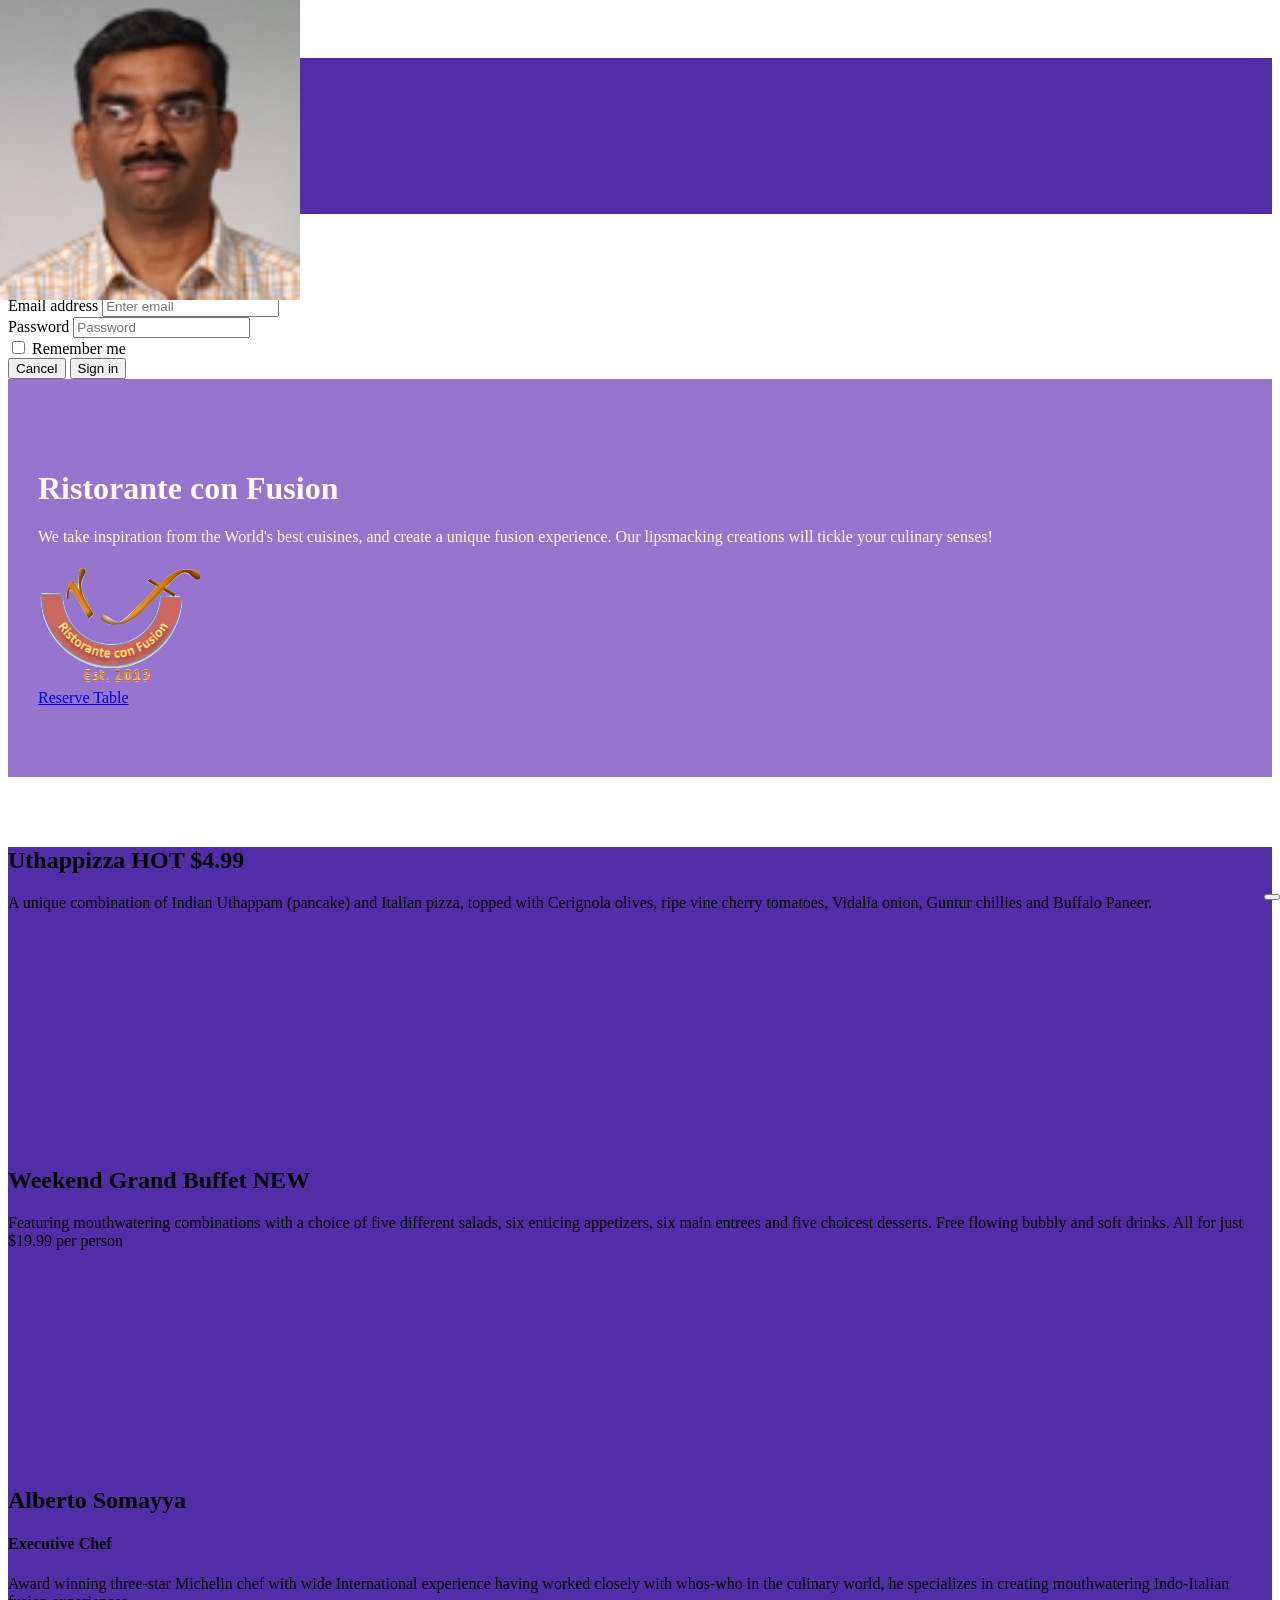
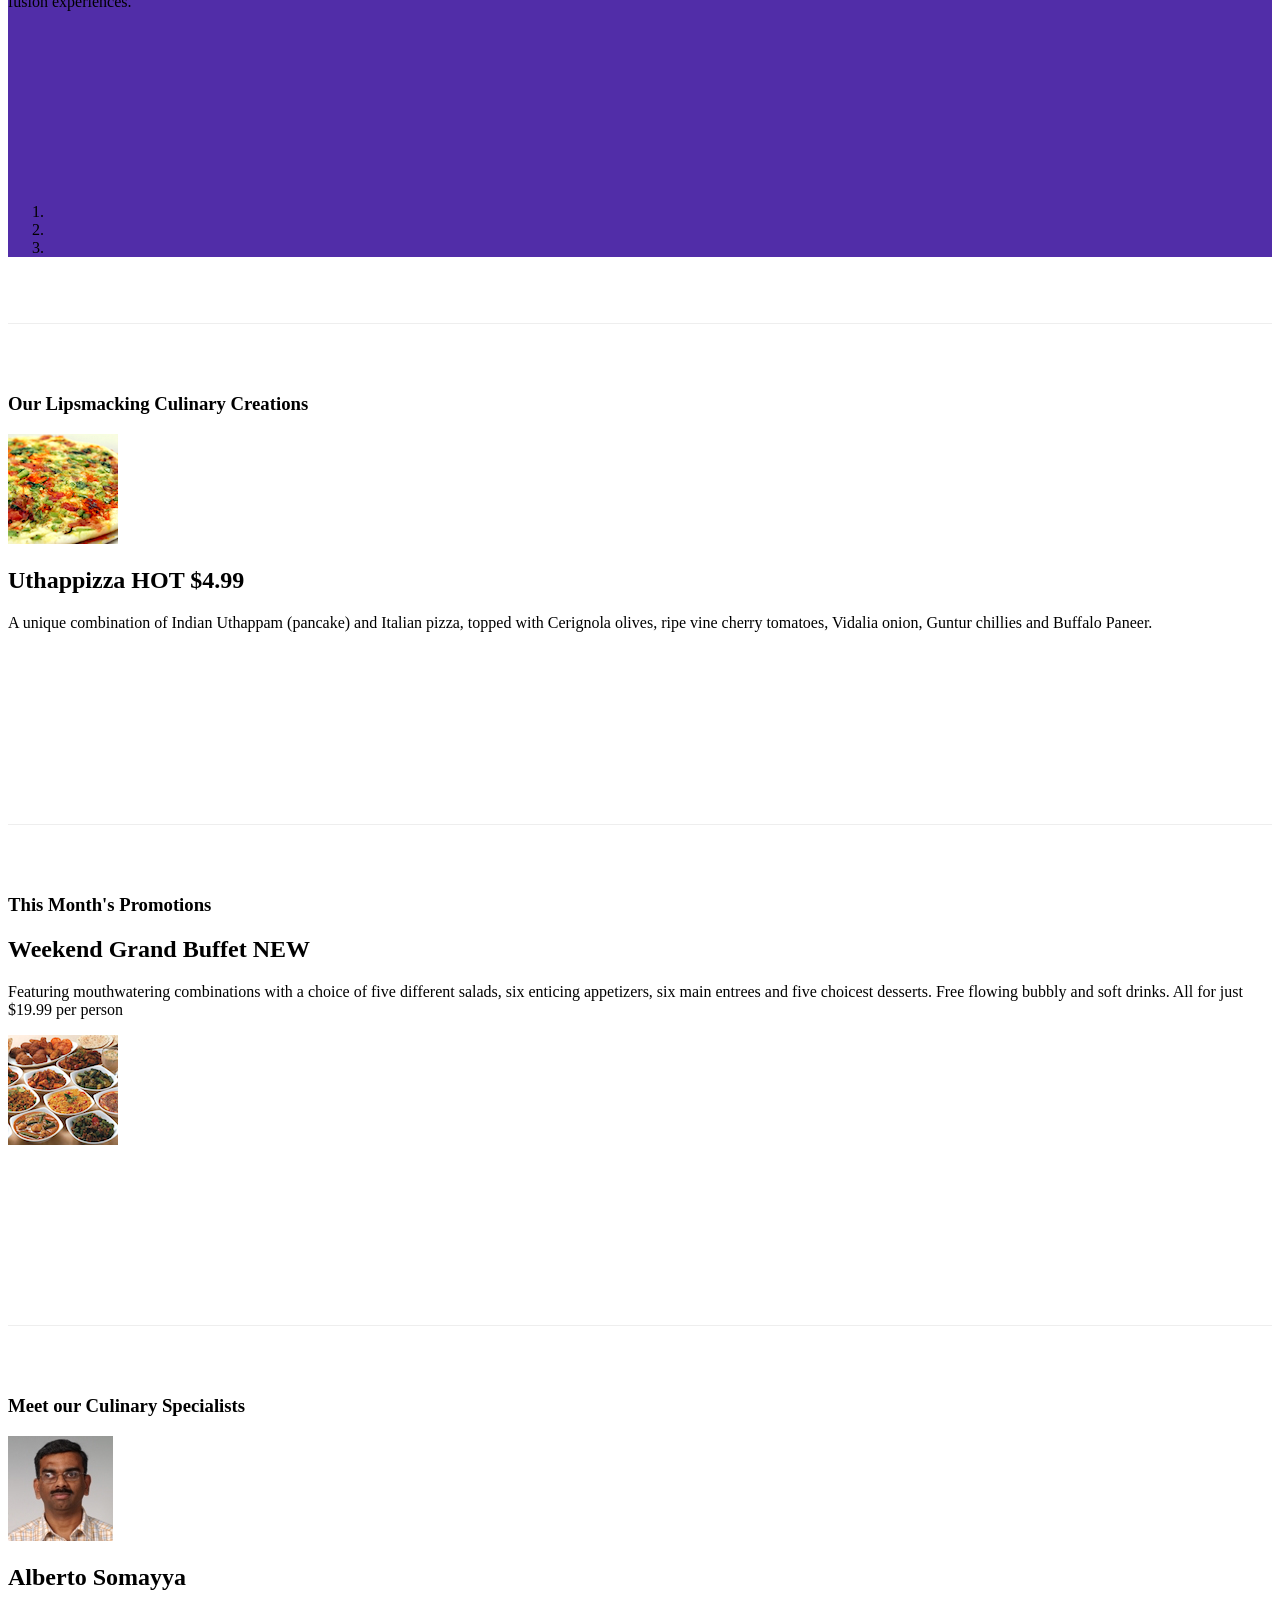
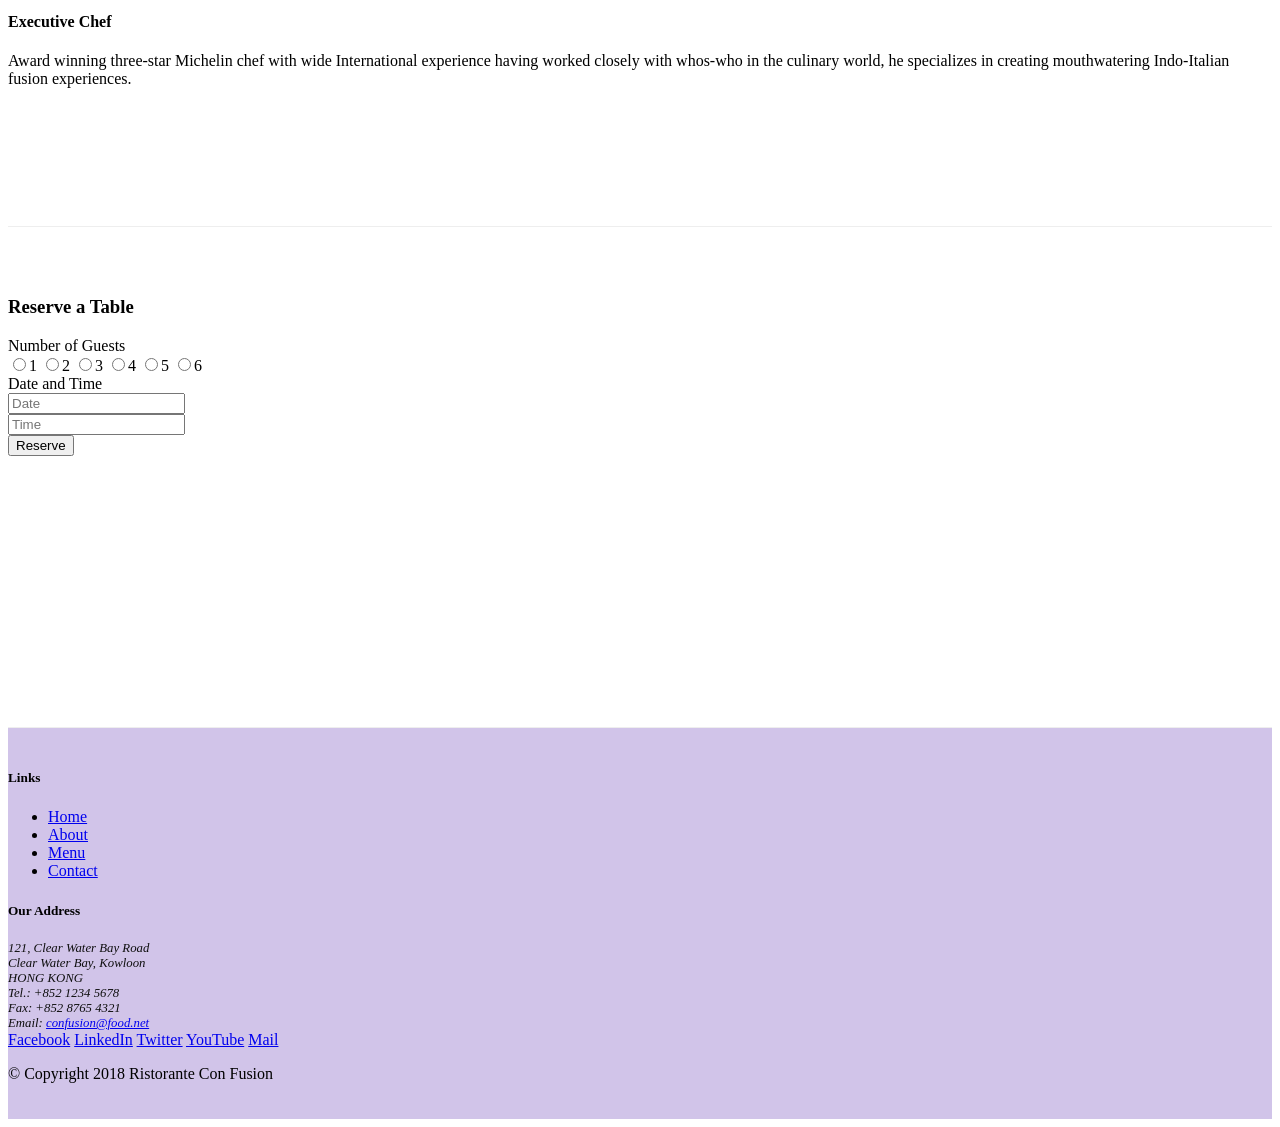
==== commit 5863f251: "scss" ====
--- a/index.html
+++ b/index.html
@@ -248,14 +248,9 @@
             >
               <span class="carousel-control-next-icon"></span>
             </a>
-            <div class="btn-group" id="carouselButton">
-              <button class="btn btn-danger btn-sm" id="carousel-pause">
-                <span class="fa fa-pause"></span>
-              </button>
-              <button class="btn btn-danger btn-sm" id="carousel-play">
-                <span class="fa fa-play"></span>
-              </button>
-            </div>
+            <button class="btn btn-danger btn-sm" id="carouselButton">
+              <span class="fa fa-pause"></span>
+            </button>
           </div>
         </div>
       </div>
@@ -480,11 +475,16 @@
     <script>
       $(document).ready(function () {
         $("#mycarousel").carousel({ interval: 2000 });
-        $("#carousel-pause").click(function () {
-          $("#mycarousel").carousel("pause");
-        });
-        $("#carousel-play").click(function () {
-          $("#mycarousel").carousel("cycle");
+        $("#carouselButton").click(function () {
+          if ($("#carouselButton").children("span").hasClass("fa-pause")) {
+            $("#mycarousel").carousel("pause");
+            $("#carouselButton").children("span").removeClass("fa-pause");
+            $("#carouselButton").children("span").addClass("fa-play");
+          } else {
+            $("#mycarousel").carousel("cycle");
+            $("#carouselButton").children("span").removeClass("fa-play");
+            $("#carouselButton").children("span").addClass("fa-pause");
+          }
         });
       });
     </script>
--- a/css/styles.css
+++ b/css/styles.css
@@ -1,80 +1,54 @@
 .row-header {
   margin: 0px auto;
-  padding: 0px auto;
-}
+  padding: 0px 0px; }
 
 .row-content {
   margin: 0px auto;
-  padding: 50px 0 50px 0px;
+  padding: 50px 0px;
   border-bottom: 1px ridge;
-  min-height: 400px;
-}
+  min-height: 400px; }
 
 .footer {
   background-color: #d1c4e9;
   margin: 0px auto;
-  padding: 20px 0px 20px;
-}
+  padding: 20px 0px; }
 
 .jumbotron {
-  padding: 70px 30px 70px 30px;
   margin: 0px auto;
+  padding: 70px 30px;
   background: #9575cd;
-  color: floralwhite;
-}
+  color: floralwhite; }
 
-.address {
+address {
   font-size: 80%;
   margin: 0px;
-  color: #0f0f0f;
-}
+  color: #0f0f0f; }
 
 body {
   padding: 50px 0px 0px 0px;
-  z-index: 0;
-}
+  z-index: 0; }
 
 .navbar-dark {
-  background-color: #512dab;
-}
+  background-color: #512da8; }
 
 .tab-content {
   border-left: 1px solid #ddd;
   border-right: 1px solid #ddd;
   border-bottom: 1px solid #ddd;
-  padding: 10px;
-}
+  padding: 10px; }
 
 .carousel {
-  background: #512dab;
-}
-
-.carousel-item {
-  height: 300px;
-}
-
-.carousel-item img {
-  position: absolute;
-  top: 0;
-  left: 0;
-  min-height: 300px;
-}
-
-.carousel-caption {
-  color: #fff;
-  text-align: center;
-  top: 50%;
-  left: 20%;
-
-  bottom: auto;
-  -webkit-transform: translate(0, -50%);
-  -ms-transform: translate(0, -50%);
-  transform: translate(0, -50%);
-}
+  background: #512da8; }
+  .carousel .carousel-item {
+    height: 300px; }
+    .carousel .carousel-item img {
+      position: absolute;
+      top: 0;
+      left: 0;
+      min-height: 300px; }
 
 #carouselButton {
   right: 0px;
   position: absolute;
   bottom: 0px;
-  z-index: 1;
-}
+  z-index: 1; }
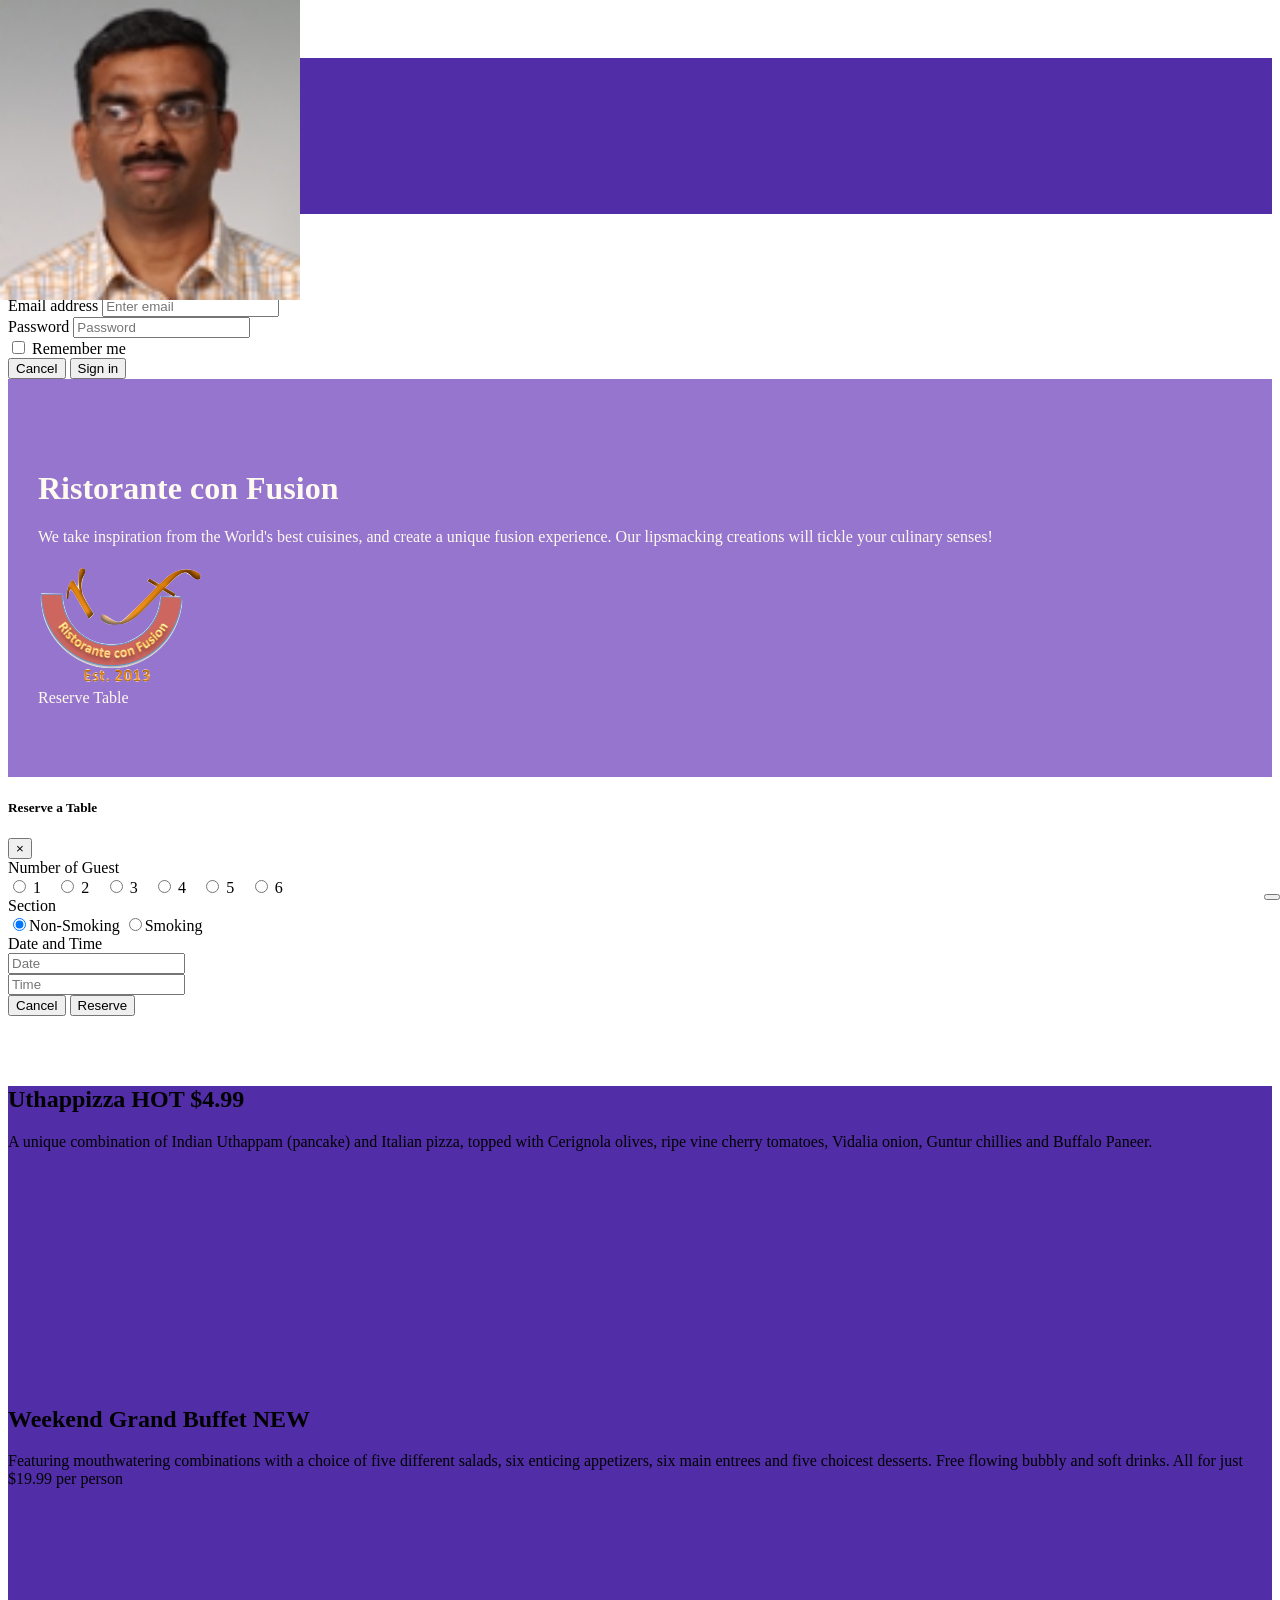
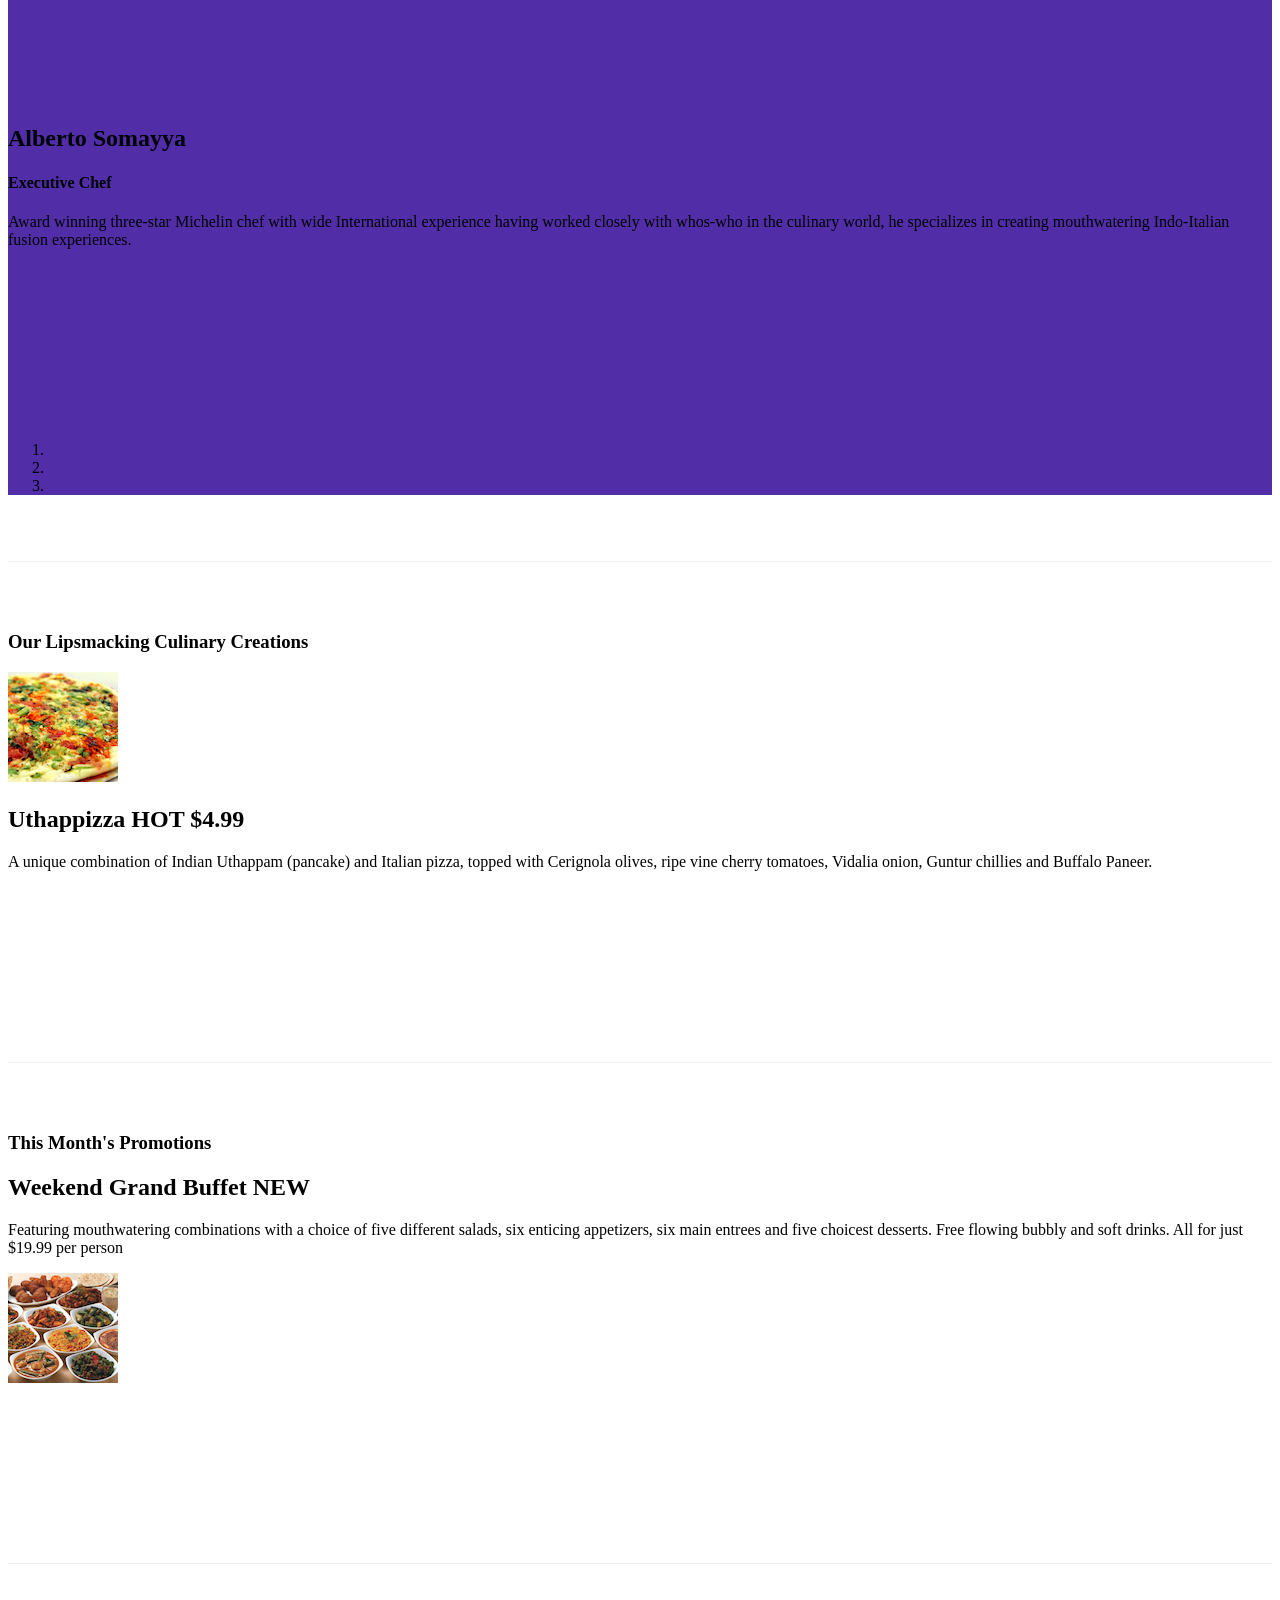
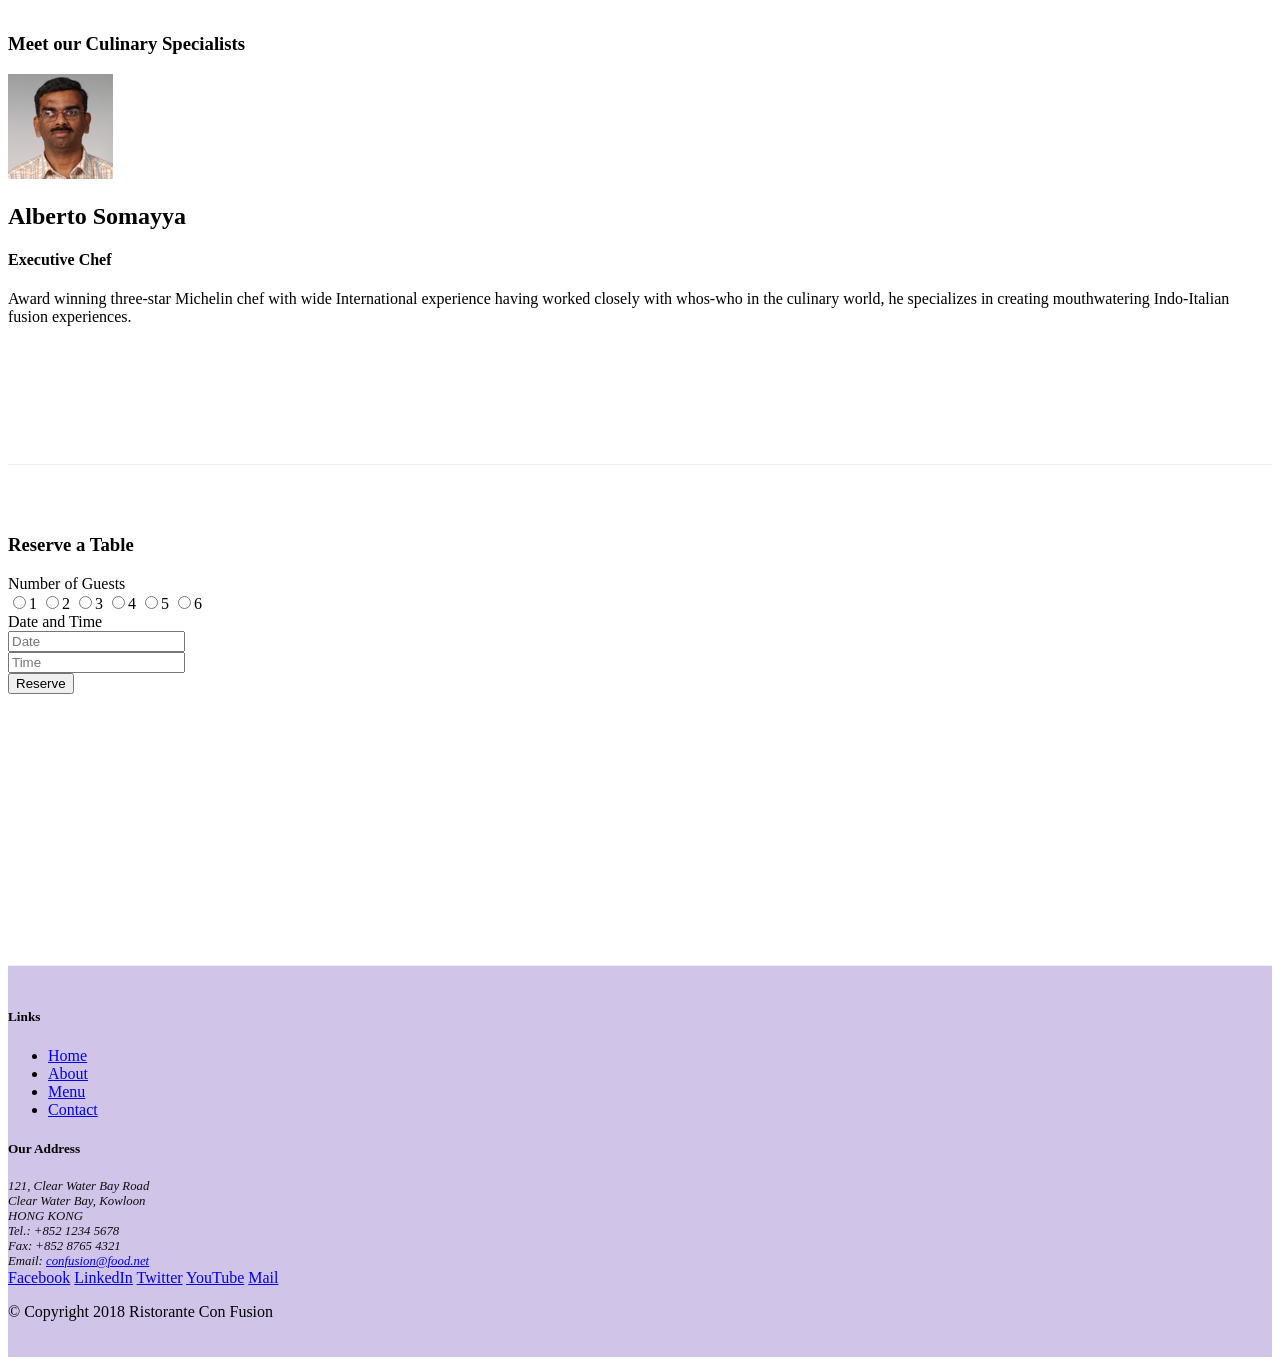
==== commit ea18ced3: "assignment 4 task 2" ====
--- a/index.html
+++ b/index.html
@@ -64,10 +64,8 @@
               </a>
             </li>
           </ul>
-          <span class="navbar-text">
-            <a data-toggle="modal" data-target="#loginModal">
-              <span class="fa fa-sign-in"></span> Login
-            </a>
+          <span class="navbar-text" id="login">
+            <span class="fa fa-sign-in"></span> Login
           </span>
         </div>
       </div>
@@ -148,11 +146,11 @@
           </div>
           <div class="col-12 col-sm-3 align-self-center">
             <a
-              href="#tableReservation"
               class="btn btn-warning btn-block"
+              id="reserve"
               data-toggle="tooltip"
               data-html="true"
-              title="Or Call us at <br><strong>+65 98765432</strong>"
+              title="Or Call us at <br> <strong>+65 98765432</strong>"
               data-placement="top"
               role="button"
               >Reserve Table</a
@@ -161,6 +159,154 @@
         </div>
       </div>
     </header>
+
+    <div class="modal fade" id="reserveModal" role="dialog">
+      <div class="modal-dialog modal-lg" role="content">
+        <div class="modal-content">
+          <div class="modal-header">
+            <h5 class="modal-title">Reserve a Table</h5>
+            <button type="button" class="close" data-dismiss="modal">
+              &times;
+            </button>
+          </div>
+          <div class="modal-body">
+            <form id="reserveModalForm">
+              <div class="form-group row align-items-center">
+                <label class="col-12 col-sm-3 col-form-label"
+                  >Number of Guest</label
+                >
+                <div class="form-check form-check-inline col-12 col-sm">
+                  <label class="form-check-label" style="padding-right: 3mm">
+                    <input
+                      type="radio"
+                      class="form-check-input"
+                      id="numberofguest1"
+                      name="numberofguest"
+                      value="1"
+                    />
+                    1
+                  </label>
+                  <label class="form-check-label" style="padding-right: 3mm">
+                    <input
+                      type="radio"
+                      class="form-check-input"
+                      id="numberofguest2"
+                      name="numberofguest"
+                      value="2"
+                    />
+                    2
+                  </label>
+                  <label class="form-check-label" style="padding-right: 3mm">
+                    <input
+                      type="radio"
+                      class="form-check-input"
+                      id="numberofguest3"
+                      name="numberofguest"
+                      value="2"
+                    />
+                    3
+                  </label>
+                  <label class="form-check-label" style="padding-right: 3mm">
+                    <input
+                      type="radio"
+                      class="form-check-input"
+                      id="numberofguest4"
+                      name="numberofguest"
+                      value="2"
+                    />
+                    4
+                  </label>
+                  <label class="form-check-label" style="padding-right: 3mm">
+                    <input
+                      type="radio"
+                      class="form-check-input"
+                      id="numberofguest5"
+                      name="numberofguest"
+                      value="2"
+                    />
+                    5
+                  </label>
+                  <label class="form-check-label" style="padding-right: 3mm">
+                    <input
+                      type="radio"
+                      class="form-check-input"
+                      id="numberofguest6"
+                      name="numberofguest"
+                      value="2"
+                    />
+                    6
+                  </label>
+                </div>
+              </div>
+              <div class="form-group row align-items-center">
+                <label class="col-12 col-sm-3 col-form-label">Section</label>
+                <div class="col-12 col-sm-4">
+                  <div class="btn-group btn-group-toggle" data-toggle="buttons">
+                    <label class="btn btn-success active">
+                      <input
+                        type="radio"
+                        name="section"
+                        value="non_smoking"
+                        id="non_smoking"
+                        autocomplete="off"
+                        checked=""
+                      />Non-Smoking
+                    </label>
+                    <label class="btn btn-danger">
+                      <input
+                        type="radio"
+                        name="section"
+                        value="smoking"
+                        id="smoking"
+                        autocomplete="off"
+                      />Smoking
+                    </label>
+                  </div>
+                </div>
+              </div>
+              <div class="form-group row align-items-center">
+                <label for="date" class="col-12 col-sm-3 col-form-label"
+                  >Date and Time</label
+                >
+                <div class="col-12 col-sm-4">
+                  <div class="input-group">
+                    <input
+                      class="form-control"
+                      id="date"
+                      name="emailid"
+                      placeholder="Date"
+                    />
+                  </div>
+                </div>
+                <div class="col-12 col-sm-4">
+                  <div class="input-group">
+                    <input
+                      class="form-control"
+                      id="time"
+                      name="time"
+                      placeholder="Time"
+                    />
+                  </div>
+                </div>
+              </div>
+
+              <div class="form-group row">
+                <div class="offset-sm-2 col-md-10">
+                  <button
+                    type="button"
+                    class="btn btn-secondary"
+                    data-dismiss="modal"
+                  >
+                    Cancel
+                  </button>
+                  <button type="submit" class="btn btn-primary">Reserve</button>
+                </div>
+              </div>
+            </form>
+          </div>
+        </div>
+      </div>
+    </div>
 
     <div class="container">
       <div class="row row-content">
@@ -488,5 +634,15 @@
         });
       });
     </script>
+    <script>
+      $(document).ready(function () {
+        $("#login").click(function () {
+          $("#loginModal").modal("toggle");
+        });
+        $("#reserve").click(function () {
+          $("#reserveModal").modal("toggle");
+        });
+      });
+    </script>
   </body>
 </html>
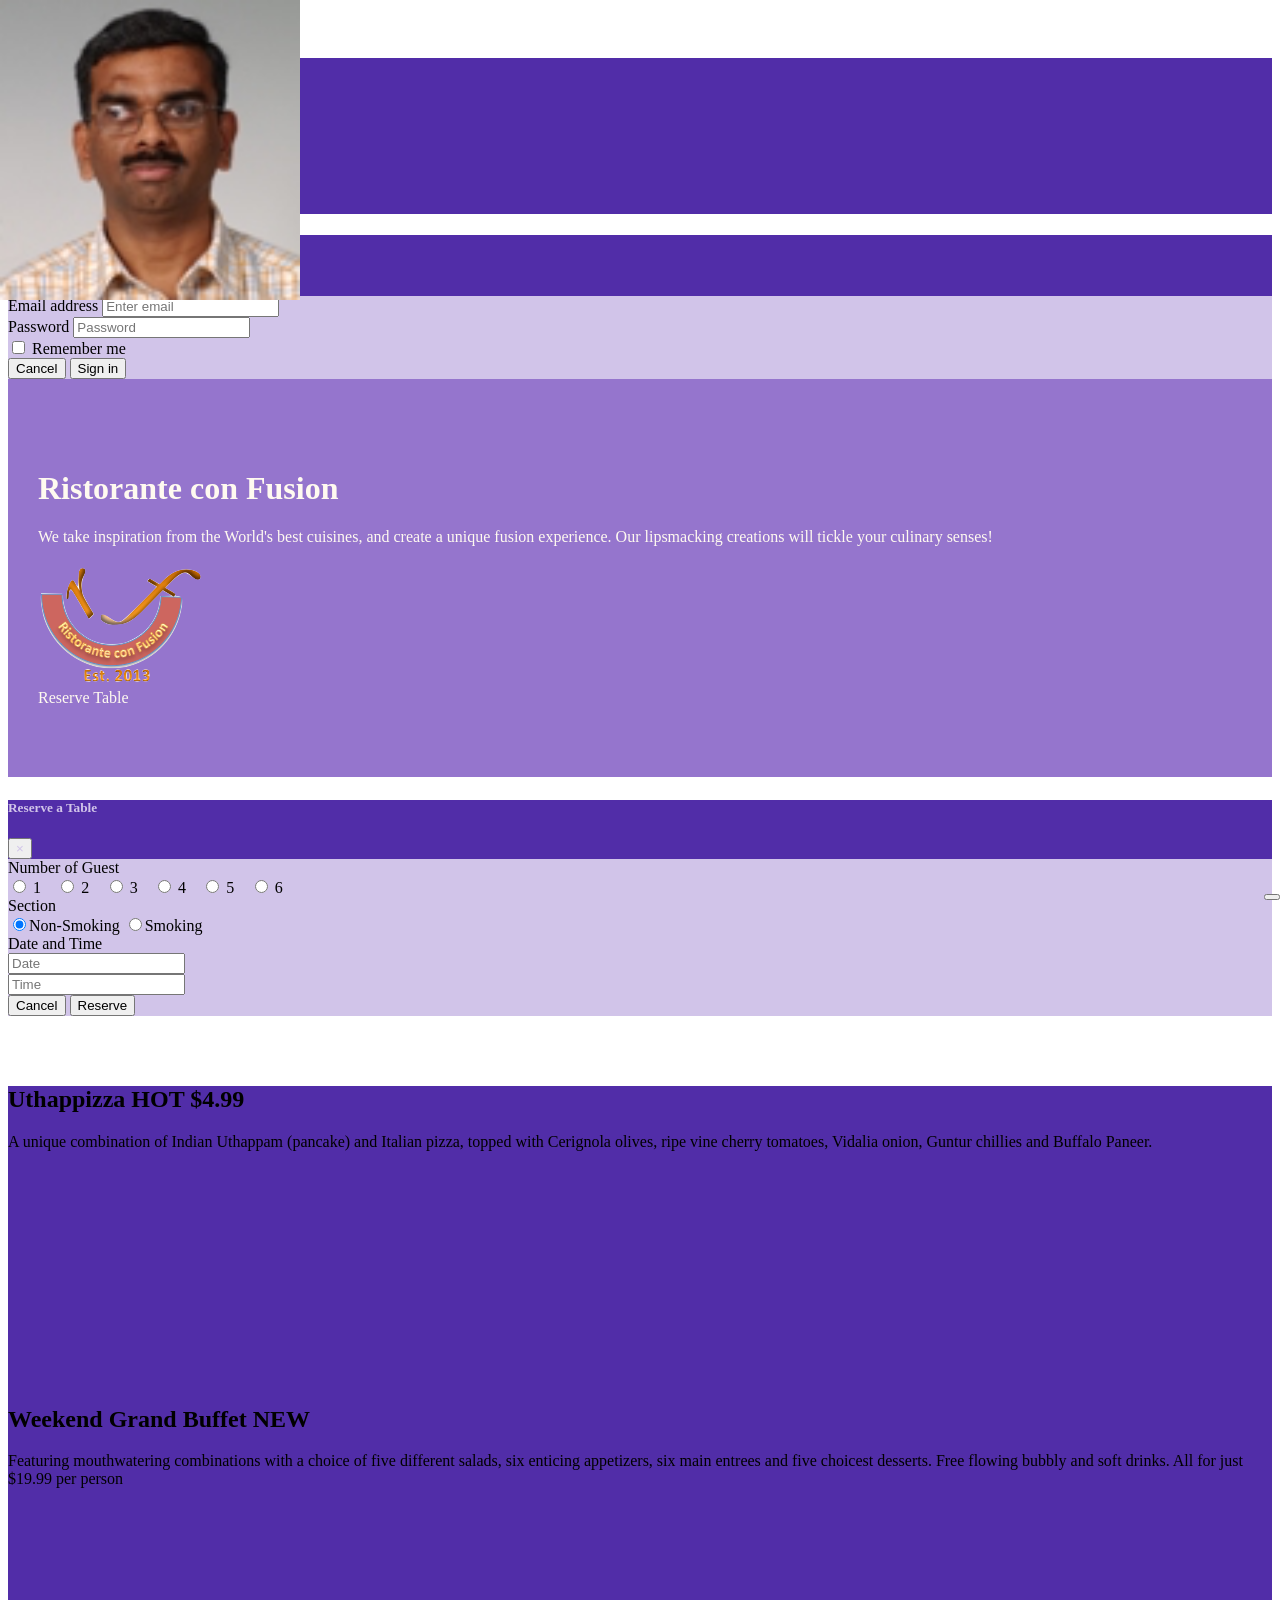
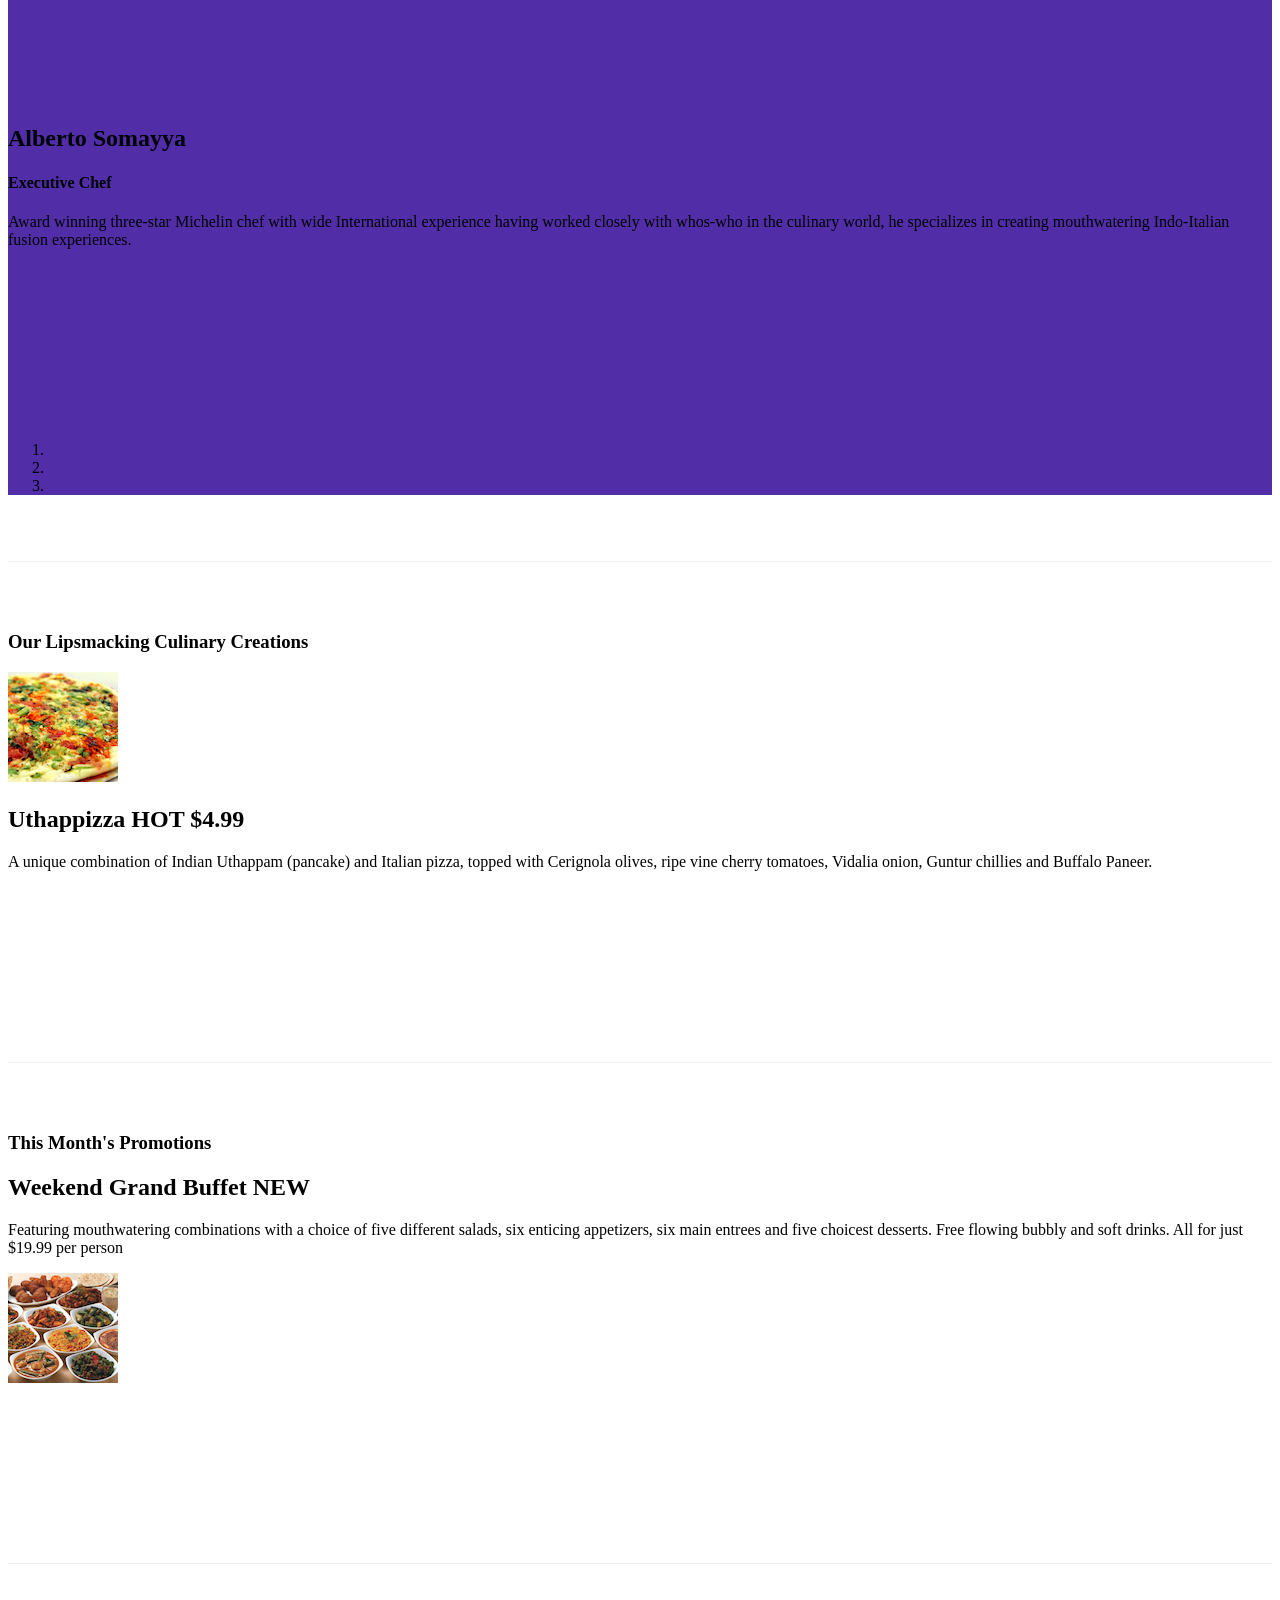
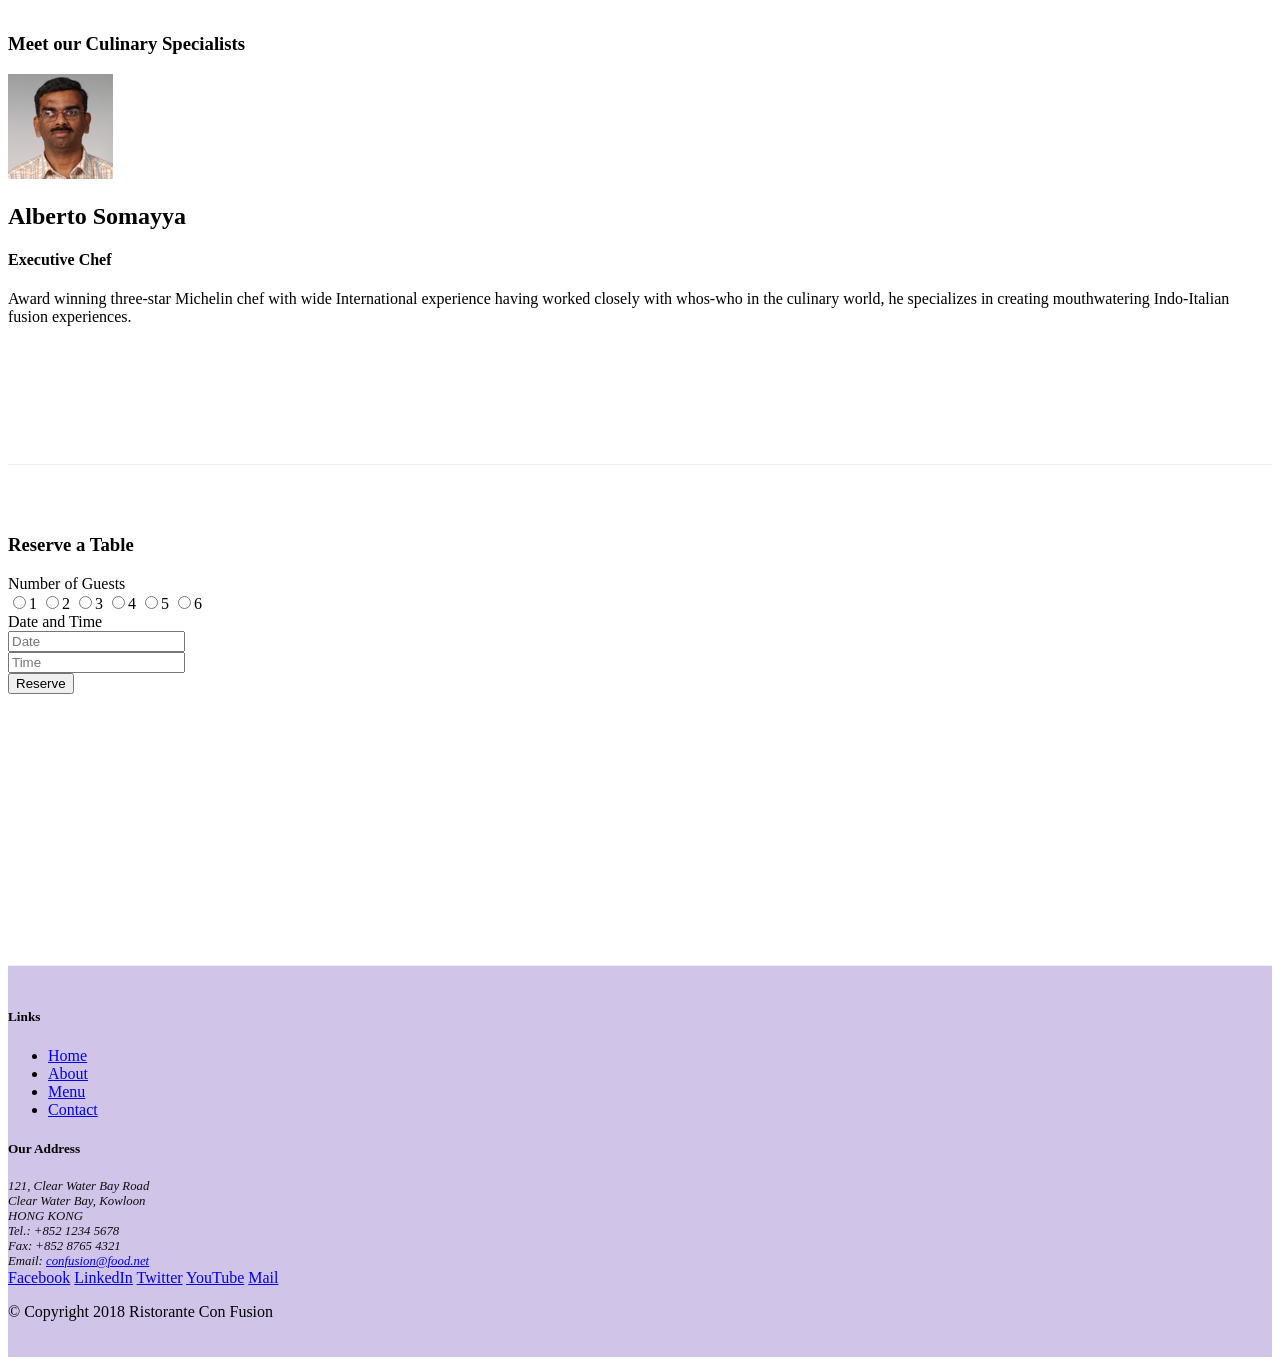
==== commit 48f5bd77: "new js file" ====
--- a/index.html
+++ b/index.html
@@ -613,25 +613,10 @@
     <script src="node_modules/jquery/dist/jquery.slim.min.js"></script>
     <script src="node_modules/popper.js/dist/umd/popper.min.js"></script>
     <script src="node_modules/bootstrap/dist/js/bootstrap.min.js"></script>
+    <script src="js/scripts.js"></script>
     <script>
       $(document).ready(function () {
         $('[data-toggle="tooltip"]').tooltip();
-      });
-    </script>
-    <script>
-      $(document).ready(function () {
-        $("#mycarousel").carousel({ interval: 2000 });
-        $("#carouselButton").click(function () {
-          if ($("#carouselButton").children("span").hasClass("fa-pause")) {
-            $("#mycarousel").carousel("pause");
-            $("#carouselButton").children("span").removeClass("fa-pause");
-            $("#carouselButton").children("span").addClass("fa-play");
-          } else {
-            $("#mycarousel").carousel("cycle");
-            $("#carouselButton").children("span").removeClass("fa-play");
-            $("#carouselButton").children("span").addClass("fa-pause");
-          }
-        });
       });
     </script>
     <script>
--- a/css/styles.css
+++ b/css/styles.css
@@ -52,3 +52,12 @@
   position: absolute;
   bottom: 0px;
   z-index: 1; }
+
+.modal-header {
+  background-color: #512da8;
+  color: #d1c4e9; }
+  .modal-header .close {
+    color: #d1c4e9; }
+
+.modal-body {
+  background-color: #d1c4e9; }
